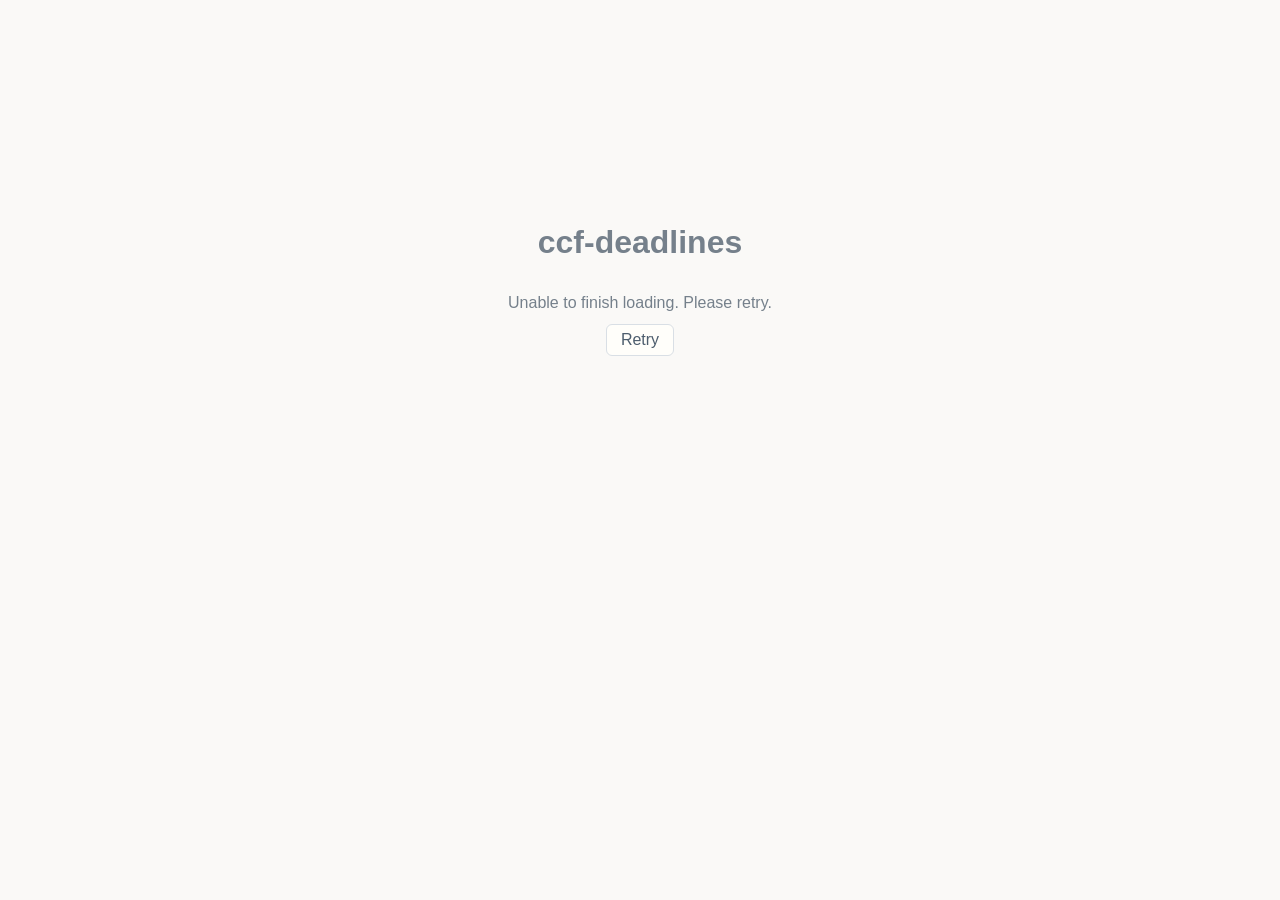
==== index.html @ d1b2e07a "ci: build and deploy the site with GitHub Pages Replaces the upstream flow that force-pushed dist/ t" ====
<!DOCTYPE html>
<html lang="en" dir="ltr" data-theme="light">

<head>
  <meta charset="UTF-8" />
  <meta name="viewport" content="width=device-width, initial-scale=1" />
  <meta name="referrer" content="strict-origin-when-cross-origin" />
  <meta http-equiv="Content-Security-Policy" content="base-uri 'self'; object-src 'none'; form-action 'self' https://github.com" />
  <meta name="description" content="Agenticly track computer science conference submission deadlines, dates, locations and rankings. Browse latest venues and past years in the CCFDDL Venue Directory." />
  <meta name="keywords" content="conference deadlines" />
  <link rel="canonical" href="https://ccfddl.com/" />
  <link rel="describedby" href="https://ccfddl.com/llms.txt" type="text/plain" />
  <script type="application/ld+json">{"@context":"https://schema.org","@type":"WebSite","name":"CCFDDL","alternateName":"ccf-deadlines","url":"https://ccfddl.com/"}</script>
  <meta http-equiv="X-UA-Compatible" content="IE=edge" />
  <title>CCFDDL | Agentic Conference Tracker</title>
  <meta name="google-adsense-account" content="ca-pub-2114972416819347" />
  <link rel="stylesheet" href="privacy-modal.css?v=1" />
  <script src="privacy-modal.js?v=3" defer></script>
  <!-- Keep the interactive tracker's loading and empty-result screens ad-free. -->
  <style>
    body { background: #faf9f7; font-family: Helvetica, Arial, sans-serif; }
    .initial-loading { display: flex; flex-direction: column; gap: 12px; min-height: 55vh; align-items: center; justify-content: center; padding: 24px; color: #75808b; font-size: 16px; text-align: center; }
    .initial-loading button { padding: 6px 14px; border: 1px solid #d9dfe5; border-radius: 6px; color: #4d5d6d; background: #fffefa; font: inherit; cursor: pointer; }
  </style>
  <script id="startup-recovery">
    (function () {
      var timer;
      var finished = false;
      var started = false;
      var failedBeforeReady = false;
      function stop() {
        finished = true;
        window.clearTimeout(timer);
        window.removeEventListener('error', onError, true);
        window.removeEventListener('unhandledrejection', recover);
        window.removeEventListener('InitialLoadingReady', start);
      }
      function recover() {
        if (finished) return;
        var loading = document.getElementById('initial-loading');
        if (!loading) {
          if (document.readyState === 'loading') failedBeforeReady = true;
          else stop();
          return;
        }
        loading.querySelector('span').textContent = 'Unable to finish loading. Please retry.';
        loading.querySelector('button').hidden = false;
        window.clearTimeout(timer);
      }
      function onError(event) {
        var source = event.filename || (event.target && event.target.src);
        if (source && new URL(source, window.location.href).origin !== window.location.origin) return;
        if (event.error || (event.target && event.target.tagName === 'SCRIPT')) recover();
      }
      function start() {
        if (finished || started) return;
        var loading = document.getElementById('initial-loading');
        if (!loading) return;
        started = true;
        loading.querySelector('button').addEventListener('click', function () {
          window.location.reload();
        });
        if (failedBeforeReady) recover();
        else timer = window.setTimeout(recover, 30000);
      }
      window.addEventListener('error', onError, true);
      window.addEventListener('unhandledrejection', recover);
      window.addEventListener('TrunkApplicationStarted', stop, { once: true });
      window.addEventListener('InitialLoadingReady', start, { once: true });
      document.addEventListener('DOMContentLoaded', start, { once: true });
    }());
  </script>
  <!-- Load analytics after the app's critical resources and first paint. -->
  <script>
    window.dataLayer = window.dataLayer || [];
    function gtag(){dataLayer.push(arguments);}
    window.addEventListener('load', function () {
      var loadAnalytics = function () {
        var script = document.createElement('script');
        script.async = true;
        script.src = 'https://www.googletagmanager.com/gtag/js?id=G-RY374M6FJ8';
        document.head.appendChild(script);
        gtag('js', new Date());
        gtag('config', 'G-RY374M6FJ8');
      };
      if ('requestIdleCallback' in window) {
        window.requestIdleCallback(loadAnalytics, { timeout: 3000 });
      } else {
        window.setTimeout(loadAnalytics, 1000);
      }
    }, { once: true });
  </script>

  <!-- Keep the initial loading screen visible while the full stylesheet downloads. -->
  <link data-trunk rel="css" href="public/styles.css" media="print" fetchpriority="high" onload="this.media='all'" />
  <link rel="preload" href="conference/initial.json" as="fetch" type="application/json" crossorigin="anonymous" fetchpriority="high" />

  <!-- Include favicon in dist output: see https://trunkrs.dev/assets/#icon -->
  <link data-trunk rel="icon" href="public/favicon.ico" />
  <link rel="icon" type="image/svg+xml" href="ccfddl-logo.svg" />
  <link data-trunk rel="copy-file" href="public/ccfddl-logo.svg" />

  <!-- include support for `wasm-bindgen --weak-refs` - see: https://rustwasm.github.io/docs/wasm-bindgen/reference/weak-references.html -->
  <link data-trunk rel="rust" data-wasm-opt="z" data-weak-refs />

  <link rel="alternate" type="application/rss+xml" title="CCF Conference Deadlines (RSS)" href="https://ccfddl.com/conference/deadlines/deadlines_en.xml" />

  <link data-trunk rel="copy-dir" href="public/conference">
  <link data-trunk rel="copy-file" href="public/mcp-support.html">
  <link data-trunk rel="copy-file" href="public/mcp-privacy.html">
  <link data-trunk rel="copy-file" href="public/mcp-terms.html">
  <link data-trunk rel="copy-file" href="public/ads.txt">
  <link data-trunk rel="copy-file" href="public/robots.txt">
  <link data-trunk rel="copy-file" href="public/llms.txt">
  <link data-trunk rel="copy-file" href="public/sitemap.xml">
  <link data-trunk rel="copy-file" href="public/site-ads.js">
  <link data-trunk rel="copy-file" href="public/site-pages.css">
  <link data-trunk rel="copy-file" href="public/privacy.html">
  <link data-trunk rel="copy-file" href="public/privacy-modal.css">
  <link data-trunk rel="copy-file" href="public/privacy-modal.js">
</head>


<body>
  <div id="initial-loading" class="initial-loading" role="status" aria-live="polite">
    <h1>ccf-deadlines</h1>
    <span data-nosnippet>Loading conference deadlines...</span>
    <button type="button" hidden>Retry</button>
  </div>
  <script>window.dispatchEvent(new Event('InitialLoadingReady'));</script>
</body>

</html>
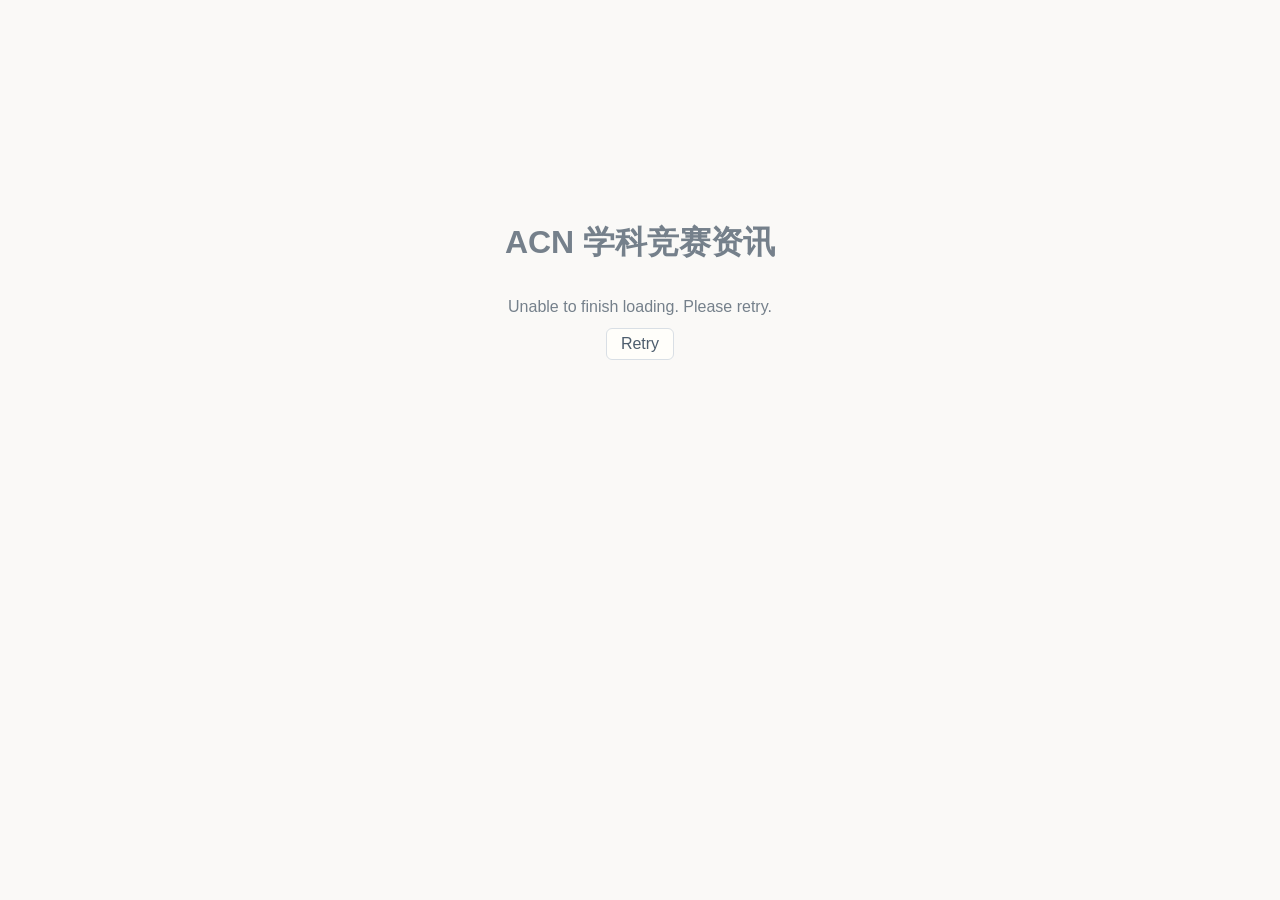
==== commit 8c34768a: "feat: 首页改为竞赛资讯列表 - 新增 competition.rs：竞赛数据模型、拉取、排序与倒计时纯函数 - 新增 competition_table.rs：搜索、分类筛选、收藏、倒计时、官网" ====
--- a/index.html
+++ b/index.html
@@ -6,14 +6,12 @@
   <meta name="viewport" content="width=device-width, initial-scale=1" />
   <meta name="referrer" content="strict-origin-when-cross-origin" />
   <meta http-equiv="Content-Security-Policy" content="base-uri 'self'; object-src 'none'; form-action 'self' https://github.com" />
-  <meta name="description" content="Agenticly track computer science conference submission deadlines, dates, locations and rankings. Browse latest venues and past years in the CCFDDL Venue Directory." />
-  <meta name="keywords" content="conference deadlines" />
-  <link rel="canonical" href="https://ccfddl.com/" />
-  <link rel="describedby" href="https://ccfddl.com/llms.txt" type="text/plain" />
-  <script type="application/ld+json">{"@context":"https://schema.org","@type":"WebSite","name":"CCFDDL","alternateName":"ccf-deadlines","url":"https://ccfddl.com/"}</script>
+  <meta name="description" content="ACN 学科竞赛资讯：大学生竞赛白名单 84 项，报名时间、官方入口与赛程信息一站式查询。" />
+  <meta name="keywords" content="大学生竞赛,竞赛白名单,报名时间,学科竞赛" />
+  <link rel="canonical" href="https://trocedge.github.io/ACN/" />
+  <script type="application/ld+json">{"@context":"https://schema.org","@type":"WebSite","name":"ACN 学科竞赛资讯","url":"https://trocedge.github.io/ACN/"}</script>
   <meta http-equiv="X-UA-Compatible" content="IE=edge" />
-  <title>CCFDDL | Agentic Conference Tracker</title>
-  <meta name="google-adsense-account" content="ca-pub-2114972416819347" />
+  <title>ACN 学科竞赛资讯</title>
   <link rel="stylesheet" href="privacy-modal.css?v=1" />
   <script src="privacy-modal.js?v=3" defer></script>
   <!-- Keep the interactive tracker's loading and empty-result screens ad-free. -->
@@ -70,30 +68,9 @@
       document.addEventListener('DOMContentLoaded', start, { once: true });
     }());
   </script>
-  <!-- Load analytics after the app's critical resources and first paint. -->
-  <script>
-    window.dataLayer = window.dataLayer || [];
-    function gtag(){dataLayer.push(arguments);}
-    window.addEventListener('load', function () {
-      var loadAnalytics = function () {
-        var script = document.createElement('script');
-        script.async = true;
-        script.src = 'https://www.googletagmanager.com/gtag/js?id=G-RY374M6FJ8';
-        document.head.appendChild(script);
-        gtag('js', new Date());
-        gtag('config', 'G-RY374M6FJ8');
-      };
-      if ('requestIdleCallback' in window) {
-        window.requestIdleCallback(loadAnalytics, { timeout: 3000 });
-      } else {
-        window.setTimeout(loadAnalytics, 1000);
-      }
-    }, { once: true });
-  </script>
-
   <!-- Keep the initial loading screen visible while the full stylesheet downloads. -->
   <link data-trunk rel="css" href="public/styles.css" media="print" fetchpriority="high" onload="this.media='all'" />
-  <link rel="preload" href="conference/initial.json" as="fetch" type="application/json" crossorigin="anonymous" fetchpriority="high" />
+  <link rel="preload" href="competition/whitelist.json" as="fetch" type="application/json" crossorigin="anonymous" fetchpriority="high" />
 
   <!-- Include favicon in dist output: see https://trunkrs.dev/assets/#icon -->
   <link data-trunk rel="icon" href="public/favicon.ico" />
@@ -103,13 +80,13 @@
   <!-- include support for `wasm-bindgen --weak-refs` - see: https://rustwasm.github.io/docs/wasm-bindgen/reference/weak-references.html -->
   <link data-trunk rel="rust" data-wasm-opt="z" data-weak-refs />
 
-  <link rel="alternate" type="application/rss+xml" title="CCF Conference Deadlines (RSS)" href="https://ccfddl.com/conference/deadlines/deadlines_en.xml" />
+  <link rel="alternate" type="application/rss+xml" title="CCF Conference Deadlines (RSS)" href="conference/deadlines/deadlines_en.xml" />
 
   <link data-trunk rel="copy-dir" href="public/conference">
+  <link data-trunk rel="copy-dir" href="public/competition">
   <link data-trunk rel="copy-file" href="public/mcp-support.html">
   <link data-trunk rel="copy-file" href="public/mcp-privacy.html">
   <link data-trunk rel="copy-file" href="public/mcp-terms.html">
-  <link data-trunk rel="copy-file" href="public/ads.txt">
   <link data-trunk rel="copy-file" href="public/robots.txt">
   <link data-trunk rel="copy-file" href="public/llms.txt">
   <link data-trunk rel="copy-file" href="public/sitemap.xml">
@@ -123,8 +100,8 @@
 
 <body>
   <div id="initial-loading" class="initial-loading" role="status" aria-live="polite">
-    <h1>ccf-deadlines</h1>
-    <span data-nosnippet>Loading conference deadlines...</span>
+    <h1>ACN 学科竞赛资讯</h1>
+    <span data-nosnippet>正在加载竞赛数据...</span>
     <button type="button" hidden>Retry</button>
   </div>
   <script>window.dispatchEvent(new Event('InitialLoadingReady'));</script>
--- a/public/styles.css
+++ b/public/styles.css
@@ -0,0 +1,4227 @@
+/* ==================== CSS 变量系统 ==================== */
+:root {
+  /* 主色 */
+  --color-primary: #409eff;
+  --color-primary-hover: #66b1ff;
+  --color-primary-active: #3a8ee6;
+
+  /* 背景色 */
+  --color-bg: #ffffff;
+  --color-bg-secondary: #f5f7fa;
+  --color-bg-tertiary: #ebeef5;
+
+  /* 文字色 */
+  --color-text-primary: #2c3e50;
+  --color-text-secondary: #666666;
+  --color-text-muted: #909399;
+  --color-text-placeholder: #c0c4cc;
+
+  /* 边框色 */
+  --color-border: #dcdfe6;
+  --color-border-light: #ebeef5;
+
+  /* 状态色 */
+  --color-success: #67c23a;
+  --color-warning: #e6a23c;
+  --color-danger: #f56c6c;
+  --color-info: #909399;
+
+  /* 阴影 */
+  --shadow-sm: 0 1px 2px rgba(0, 0, 0, 0.05);
+  --shadow-md: 0 2px 8px rgba(0, 0, 0, 0.1);
+  --shadow-lg: 0 4px 16px rgba(0, 0, 0, 0.15);
+
+  /* 圆角 */
+  --radius-sm: 4px;
+  --radius-md: 8px;
+  --radius-lg: 12px;
+
+  /* 过渡 */
+  --transition-fast: 150ms ease;
+  --transition-normal: 250ms ease;
+  --transition-slow: 400ms ease;
+
+  /* 字体大小 */
+  --font-size-xs: 12px;
+  --font-size-sm: 14px;
+  --font-size-base: 16px;
+  --font-size-lg: 18px;
+  --font-size-xl: 20px;
+  --font-size-2xl: 24px;
+  --font-size-3xl: 29px;
+}
+
+body {
+  background-color: #faf9f7;
+  font-family: "PingFang SC", "Microsoft YaHei", "Roboto", "Helvetica Neue", Helvetica, Arial, sans-serif;
+}
+
+.initial-loading {
+  display: flex;
+  flex-direction: column;
+  gap: 12px;
+  min-height: 55vh;
+  align-items: center;
+  justify-content: center;
+  padding: 24px;
+  color: #697583;
+  font-family: "Roboto Mono", "SF Mono", Monaco, monospace;
+  font-size: 14px;
+  text-align: center;
+}
+
+.initial-loading button,
+.conference-load-retry {
+  padding: 6px 14px;
+  border: 1px solid #d9dfe5;
+  border-radius: 6px;
+  color: #4d5d6d;
+  background: #fffefa;
+  font: inherit;
+  cursor: pointer;
+}
+
+.conference-load-retry {
+  margin-top: 12px;
+}
+
+.thaw-config-provider:not(.thaw-dialog) {
+  min-height: 100vh;
+  background-color: #faf9f7 !important;
+}
+
+a {
+  text-decoration: underline;
+  text-decoration-color: currentColor;
+}
+
+.home {
+  font-family: "Roboto Mono", "SF Mono", Monaco, monospace;
+  -webkit-font-smoothing: antialiased;
+  -moz-osx-font-smoothing: grayscale;
+  max-width: 1200px;
+  padding: 0 20px;
+  margin-left: auto;
+  margin-right: auto;
+}
+
+.conference-divider {
+  margin: 12px 0;
+  border: 0;
+  border-top: 1px solid #e8e3dc;
+}
+
+.tabular-date-types {
+  display: flex;
+  flex-wrap: wrap;
+  gap: 6px;
+  margin-bottom: 12px;
+}
+
+.tabular-date-types button {
+  padding: 5px 9px;
+  border: 1px solid transparent;
+  border-radius: 7px;
+  background: #f2efeb;
+  color: #655f58;
+  font: inherit;
+  font-size: 12px;
+  line-height: 18px;
+  cursor: pointer;
+}
+
+.tabular-date-types button:hover {
+  border-color: #ddd4ca;
+  background: #ebe6df;
+}
+
+.tabular-date-types button[aria-pressed="true"] {
+  border-color: #9fc4e3;
+  background: #edf5fb;
+  color: #356d9e;
+}
+
+.tabular-date-types button:focus-visible {
+  outline: 2px solid #356d9e;
+  outline-offset: 2px;
+}
+
+.tabular-table-wrap {
+  width: 100%;
+  overflow-x: auto;
+}
+
+.tabular-table {
+  width: 100%;
+  min-width: 760px;
+  border-collapse: collapse;
+  table-layout: fixed;
+  font-size: 13px;
+}
+
+.tabular-table thead th {
+  padding: 3px 6px;
+  background: #f2efeb;
+  color: #2c3e50;
+  font-size: 12px;
+  font-weight: 500;
+  text-align: left;
+}
+
+.tabular-table thead th:first-child {
+  width: 44px;
+}
+
+.tabular-table thead th:nth-child(2) {
+  width: 125px;
+}
+
+.tabular-table tbody th,
+.tabular-table tbody td {
+  padding: 2px 6px;
+  vertical-align: top;
+}
+
+.tabular-table tr.tabular-month-start:not(:first-child) > * {
+  border-top: 1px solid #e6e0d8;
+}
+
+.tabular-table tr.tabular-odd {
+  background: #fffefa;
+}
+
+.tabular-table tr.tabular-even {
+  background: #f5f2ee;
+}
+
+.tabular-month,
+.tabular-venue {
+  color: #2c3e50;
+  font-weight: 500;
+}
+
+.tabular-month {
+  font-weight: 700;
+  text-align: left;
+  white-space: nowrap;
+}
+
+.tabular-date {
+  display: block;
+  margin-bottom: 1px;
+  color: #409eff;
+  font-size: 11px;
+  line-height: 1.15;
+  text-decoration: none;
+}
+
+.tabular-date:hover {
+  color: #d9554f;
+}
+
+.tabular-date > span {
+  text-decoration: underline;
+  text-underline-offset: 2px;
+  white-space: nowrap;
+}
+
+.tabular-date small {
+  display: block;
+  overflow: hidden;
+  color: #666;
+  font-size: 11px;
+  text-overflow: ellipsis;
+  white-space: nowrap;
+}
+
+.tabular-date-plain,
+.tabular-date-plain:hover,
+.tabular-empty {
+  color: #2c3e50;
+}
+
+.tabular-date-plain > span {
+  text-decoration: none;
+}
+
+.tabular-status {
+  padding: 20px;
+  color: #666;
+  text-align: center;
+}
+
+.tabular-status button {
+  margin-left: 8px;
+}
+
+.header-main {
+  position: relative;
+  display: flex;
+  align-items: center;
+  flex-wrap: wrap;
+  gap: 7px;
+  min-height: 36px;
+  padding-right: 250px;
+  font-size: 16px;
+}
+
+.header-x-link:focus-visible {
+  outline: 2px solid currentColor;
+  outline-offset: 2px;
+}
+
+.header-github {
+  display: flex;
+  align-items: center;
+  gap: 6px;
+}
+
+.header-auth {
+  position: absolute;
+  top: 4px;
+  right: 0;
+  display: flex;
+  align-items: center;
+  gap: 6px;
+}
+
+.github-login-button,
+.github-auth-retry {
+  display: inline-flex;
+  align-items: center;
+  justify-content: center;
+  height: 28px;
+  box-sizing: border-box;
+  border: 1px solid #d9d3cb;
+  border-radius: 8px;
+  background: #fff;
+  color: #3f4751;
+  font-family: inherit;
+  font-size: 12px;
+  line-height: 1;
+  text-decoration: none;
+  white-space: nowrap;
+}
+
+.github-login-button {
+  gap: 6px;
+  padding: 0 10px;
+  cursor: pointer;
+}
+
+.github-login-label-mobile {
+  display: none;
+}
+
+.github-auth-retry {
+  padding: 0 10px;
+  color: #75808b;
+  cursor: pointer;
+}
+
+.github-login-button--checking {
+  cursor: wait;
+}
+
+.github-login-button svg {
+  width: 16px;
+  height: 16px;
+}
+
+.github-login-button:hover,
+.github-auth-retry:hover {
+  border-color: #bfc8d1;
+  background: #f7f9fb;
+  color: #29394b;
+  text-decoration: none;
+}
+
+.github-account-menu {
+  position: relative;
+  font-size: 12px;
+}
+
+.github-account-trigger {
+  display: flex;
+  align-items: center;
+  gap: 8px;
+  height: 32px;
+  padding: 3px 10px 3px 4px;
+  box-sizing: border-box;
+  border: 1px solid #d9d3cb;
+  border-radius: 9px;
+  background: #fff;
+  color: #3f4751;
+  cursor: pointer;
+  list-style: none;
+}
+
+.github-account-trigger::-webkit-details-marker {
+  display: none;
+}
+
+.github-account-trigger img {
+  width: 24px;
+  height: 24px;
+  border-radius: 50%;
+}
+
+.github-account-name {
+  max-width: 145px;
+  overflow: hidden;
+  text-overflow: ellipsis;
+  white-space: nowrap;
+}
+
+.github-account-chevron {
+  width: 6px;
+  height: 6px;
+  border-right: 1.5px solid currentColor;
+  border-bottom: 1.5px solid currentColor;
+  transform: rotate(45deg) translateY(-2px);
+}
+
+.github-account-menu[open] .github-account-chevron {
+  transform: rotate(225deg) translateY(-2px);
+}
+
+.github-account-options {
+  position: absolute;
+  z-index: 100;
+  top: calc(100% + 6px);
+  right: 0;
+  display: grid;
+  width: max-content;
+  min-width: 132px;
+  max-width: calc(100vw - 24px);
+  padding: 4px;
+  border: 1px solid #d9d3cb;
+  border-radius: 9px;
+  background: #fff;
+  box-shadow: 0 8px 22px rgba(44, 62, 80, 0.13);
+}
+
+.github-account-options button {
+  display: flex;
+  align-items: center;
+  gap: 8px;
+  padding: 8px 10px;
+  border: 0;
+  border-radius: 6px;
+  background: transparent;
+  color: #3f4751;
+  font: inherit;
+  font-size: 14px;
+  font-weight: 600;
+  text-align: left;
+  white-space: nowrap;
+  cursor: pointer;
+}
+
+.github-account-options button svg {
+  flex: 0 0 16px;
+  width: 16px;
+  height: 16px;
+}
+
+.github-account-options button:hover,
+.github-account-options button:focus-visible {
+  background: #f5f7fa;
+}
+
+.conference-detail-dialog.batch-subscription-dialog {
+  width: min(720px, 94vw);
+  max-width: 720px;
+  height: auto;
+  max-height: 88vh;
+  max-height: 88dvh;
+}
+
+.batch-subscription-dialog .thaw-dialog-content {
+  overflow-y: auto;
+}
+
+.conference-detail-dialog.email-reminder-dialog {
+  width: min(520px, 94vw);
+  max-width: 520px;
+  height: auto;
+  max-height: 88dvh;
+}
+
+.email-reminder-dialog .thaw-dialog-content {
+  overflow-y: auto;
+}
+
+.email-reminder-intro,
+.email-reminder-message {
+  color: #66717c;
+  font-size: 12px;
+  line-height: 1.6;
+}
+
+.email-reminder-settings {
+  display: grid;
+  gap: 12px;
+}
+
+.email-reminder-field {
+  display: grid;
+  min-width: 0;
+  gap: 5px;
+  color: #586573;
+  font-size: 12px;
+}
+
+.email-reminder-settings .email-reminder-dropdown-trigger {
+  box-sizing: border-box;
+  min-width: 0;
+  width: 100%;
+  justify-content: space-between;
+  padding: 7px 12px 7px 9px;
+  border: 1px solid #dcd6cf;
+  border-radius: 6px;
+  background: #fffefa;
+  color: var(--color-text-primary);
+  font: inherit;
+  font-size: var(--font-size-sm);
+  line-height: 1.4;
+}
+
+.email-reminder-dropdown-trigger .toolbar-timezone-label {
+  max-width: none;
+}
+
+.email-reminder-dropdown-trigger .toolbar-timezone-arrow {
+  flex: 0 0 auto;
+}
+
+.toolbar-timezone-menu.email-reminder-dropdown-menu {
+  position: fixed;
+  z-index: 2001;
+  box-sizing: border-box;
+  min-width: 0;
+  max-width: calc(100vw - 24px);
+  font-family: "Roboto Mono", "SF Mono", Monaco, monospace;
+  font-size: var(--font-size-sm);
+  line-height: 1.4;
+}
+
+.email-reminder-dropdown-menu .toolbar-timezone-option {
+  box-sizing: border-box;
+  overflow: hidden;
+  text-overflow: ellipsis;
+}
+
+.email-reminder-dropdown-menu .toolbar-timezone-option[data-active="true"] {
+  background: #f5f2ee;
+}
+
+.email-reminder-actions {
+  display: flex;
+  flex-wrap: wrap;
+  gap: 8px;
+}
+
+.email-reminder-actions button,
+.email-reminder-enable {
+  padding: 7px 11px;
+  border: 1px solid #d8d2ca;
+  border-radius: 6px;
+  background: #f5f2ee;
+  color: #304458;
+  cursor: pointer;
+  font: inherit;
+  font-size: 12px;
+}
+
+.email-reminder-actions button:disabled {
+  cursor: default;
+  opacity: 0.55;
+}
+
+.email-reminder-daily-control {
+  min-height: 28px;
+  border-bottom: 0;
+  font-size: var(--font-size-sm);
+  line-height: 20px;
+}
+
+.email-reminder-daily-control .thaw-switch__label {
+  color: var(--color-text-secondary);
+  cursor: default;
+  font-size: var(--font-size-sm);
+  font-weight: 400;
+  pointer-events: none;
+}
+
+.email-reminder-daily-control--busy .thaw-switch {
+  pointer-events: none;
+  opacity: 0.55;
+}
+
+.batch-subscription-title svg {
+  flex: 0 0 auto;
+  color: #6f9fca;
+  font-size: 24px;
+}
+
+.batch-subscription-intro,
+.batch-subscription-empty {
+  margin: 0 0 12px;
+  color: #6d7883;
+  font-size: 12px;
+  line-height: 1.5;
+}
+
+.batch-subscription-toolbar,
+.batch-subscription-submit {
+  display: flex;
+  align-items: center;
+  gap: 12px;
+  margin: 12px 0;
+}
+
+.batch-subscription-toolbar {
+  min-width: 0;
+}
+
+.batch-subscription-count {
+  flex: 0 0 auto;
+  color: #8a949e;
+  font-size: 10px;
+  white-space: nowrap;
+}
+
+.batch-subscription-clear {
+  flex: 0 0 auto;
+  padding: 0;
+  border: 0;
+  background: transparent;
+  color: #6d7883;
+  cursor: pointer;
+  font: inherit;
+  font-size: 10px;
+}
+
+.batch-subscription-clear:hover {
+  color: #294a67;
+}
+
+.batch-subscription-submit {
+  flex-wrap: wrap;
+  padding-top: 12px;
+  border-top: 1px solid #e6e0d9;
+}
+
+.batch-subscription-submit button,
+.batch-subscription-submit a {
+  padding: 7px 12px;
+  border: 1px solid #d9d3cb;
+  border-radius: 7px;
+  background: #fff;
+  color: #3f4751;
+  font: inherit;
+  font-size: 13px;
+  text-decoration: none;
+  cursor: pointer;
+}
+
+.batch-subscription-submit a {
+  border-color: #409eff;
+  background: #409eff;
+  color: #fff;
+}
+
+.batch-subscription-submit .conference-detail-calendar-link {
+  border-color: transparent;
+  background: #f3f0ec;
+  color: #586573;
+}
+
+.batch-subscription-login {
+  border: 1px solid #7fa9cf;
+  border-radius: 7px;
+  background: #eaf4fc;
+  color: #294a67;
+  cursor: pointer;
+  font: inherit;
+  font-size: 12px;
+  padding: 7px 12px;
+}
+
+.batch-subscription-help {
+  color: #66717c;
+  font-size: 13px;
+  line-height: 1.5;
+}
+
+.batch-subscription-url {
+  box-sizing: border-box;
+  width: 100%;
+  padding: 7px 10px;
+  border: 1px solid #d9d3cb;
+  border-radius: 7px;
+  background: #faf9f7;
+  color: #586573;
+  font: inherit;
+  font-size: 12px;
+}
+
+.batch-subscription-list {
+  display: flex;
+  flex: 1 1 auto;
+  align-items: center;
+  gap: 6px;
+  min-width: 0;
+  padding-bottom: 2px;
+  overflow-x: auto;
+  scrollbar-width: thin;
+}
+
+.batch-subscription-warning {
+  color: #b45309;
+  font-size: 13px;
+}
+
+.github-star-link,
+.header-x-link {
+  display: inline-flex;
+  align-items: center;
+  gap: 6px;
+  height: 28px;
+  box-sizing: border-box;
+  padding: 0 9px;
+  border: 1px solid #d9d3cb;
+  border-radius: 8px;
+  background: #fff;
+  box-shadow: 0 1px 2px rgba(63, 55, 47, 0.05);
+  color: #3f4751;
+  font-size: 13px;
+  font-weight: 600;
+  line-height: 1;
+  text-decoration: none;
+  white-space: nowrap;
+  transition: border-color 0.15s ease, background-color 0.15s ease, color 0.15s ease;
+}
+
+.github-star-link:hover,
+.header-x-link:hover {
+  border-color: #bfc8d1;
+  background: #f7f9fb;
+  color: #29394b;
+  text-decoration: none;
+}
+
+.github-star-link svg,
+.header-x-link svg {
+  width: 16px;
+  height: 16px;
+}
+
+.github-star-count {
+  margin-left: 1px;
+  padding-left: 7px;
+  border-left: 1px solid #e3ded8;
+  color: #4d5966;
+  font-variant-numeric: tabular-nums;
+  font-weight: 600;
+}
+
+.header-latest {
+  color: #fd3c95;
+  font-size: 16px;
+  font-weight: bold;
+}
+
+
+.title {
+  display: inline-flex;
+  align-items: baseline;
+  flex: 0 0 auto;
+  line-height: 1;
+  font-size: var(--font-size-3xl);
+  font-style: normal;
+  color: var(--color-text-primary);
+  text-decoration: none;
+  border-bottom: 2px solid currentColor;
+  white-space: nowrap;
+}
+
+.title-accent {
+  color: #d9554f;
+  font-style: italic;
+}
+
+.subtitle {
+  margin-top: 3px;
+    color: var(--color-text-secondary);
+    display: inline-block;
+  line-height: 1.25;
+}
+
+/* --------------------- Footer --------------------------- */
+@media (min-width: 769px) {
+    .footer {
+        min-height: 20px;
+        padding-top: 8px;
+        color: var(--color-text-secondary);
+        display: flex;
+        justify-content: space-between;
+        align-items: center;
+    }
+
+    .footer-text {
+        flex: 1;
+    }
+
+    .footer-pagination {
+        margin-right: 10px;
+    }
+}
+
+/* 移动端样式 */
+@media (max-width: 768px) {
+    .footer {
+        min-height: 20px;
+        padding-top: 8px;
+        color: var(--color-text-secondary);
+        display: flex;
+        flex-direction: column;
+    }
+
+    .footer-pagination {
+        order: 1;
+        margin-bottom: 15px;
+        display: flex;
+        justify-content: flex-end;
+    }
+
+    .footer-text {
+        order: 2;
+        text-align: center;
+        font-size: var(--font-size-sm);
+    }
+}
+
+.footer-text {
+  display: flex;
+  flex-wrap: wrap;
+  align-items: center;
+  gap: 14px;
+  min-width: 0;
+}
+
+.site-footer-links {
+  display: flex;
+  flex-wrap: wrap;
+  gap: 4px 12px;
+  font-size: 12px;
+  line-height: 1.5;
+}
+
+.site-footer-links a {
+  color: inherit;
+  text-underline-offset: 2px;
+}
+
+.toolbar-base-time {
+  position: relative;
+  display: inline-flex;
+  align-items: center;
+  font-size: var(--font-size-sm);
+  white-space: nowrap;
+}
+
+.toolbar-base-time-trigger {
+  display: inline-flex;
+  align-items: center;
+  padding: 0;
+  border: 0;
+  color: inherit;
+  font: inherit;
+  background: transparent;
+  white-space: nowrap;
+  cursor: pointer;
+}
+
+.toolbar-base-time-value {
+  color: var(--color-text-secondary);
+  font-variant-numeric: tabular-nums;
+  font-weight: 500;
+}
+
+.toolbar-base-time input {
+  position: absolute;
+  width: 1px;
+  height: 1px;
+  padding: 0;
+  border: 0;
+  opacity: 0;
+  pointer-events: none;
+}
+
+.toolbar-base-time:hover .toolbar-base-time-value,
+.toolbar-base-time.is-custom .toolbar-base-time-value {
+  color: var(--color-text-primary);
+  font-weight: 600;
+}
+
+.footer-credit {
+  min-width: 0;
+}
+
+@media (max-width: 768px) {
+  .footer-text {
+    flex-direction: column;
+    gap: 6px;
+  }
+
+}
+
+.el-row {
+    align-items: center;
+  padding-top: 7px;
+    font-size: var(--font-size-base);
+}
+
+.el-switch {
+    display: flex;
+    align-items: center;
+  min-height: 56px;
+  margin-left: 0;
+  border-bottom: 1px solid #e8e3dc;
+    font-size: var(--font-size-sm);
+    font-weight: 500;
+}
+
+.language-switches {
+  display: flex;
+  align-items: center;
+  gap: 30px;
+  height: 28px;
+  margin: 8px 0 12px;
+}
+
+.language-switches .el-switch {
+    display: inline-flex;
+    align-items: center;
+    gap: 7px;
+  height: 28px;
+  min-height: 28px;
+    margin: 0;
+  border-bottom: 0;
+    line-height: 20px;
+}
+
+.past-switch,
+.submission-only-switch {
+  cursor: pointer;
+}
+
+.past-label {
+  color: var(--color-text-secondary);
+  font-size: var(--font-size-sm);
+}
+
+.el-switch .is_active {
+  color: var(--color-primary);
+}
+
+.thaw-switch__input:enabled:not(:checked) ~ .thaw-switch__indicator {
+  color: white;
+  background-color: var(--color-border);
+  border-color: white;
+}
+.thaw-switch__input:enabled:checked ~ .thaw-switch__indicator {
+  background-color: var(--color-primary);
+}
+
+.thaw-switch__input:enabled:checked:hover ~ .thaw-switch__indicator {
+  background-color: var(--color-primary-hover);
+}
+
+.thaw-switch__input:enabled:checked ~ .thaw-switch__indicator {
+  background-color: var(--color-primary);
+}
+
+.checkbox-item {
+  margin: 0;
+  font-size: var(--font-size-sm);
+  font-weight: 500;
+}
+
+.category-filter-grid {
+  display: flex;
+  flex-wrap: wrap;
+  align-items: center;
+  gap: 10px;
+  margin-top: 12px;
+  padding-top: 12px;
+  padding-bottom: 2px;
+  border-top: 1px solid #e8e3dc;
+}
+
+.category-filter-grid .checkbox-item label {
+  display: block;
+  cursor: pointer;
+}
+
+.category-filter-grid .thaw-checkbox,
+.category-filter-grid .directory-category-link {
+  display: block;
+  min-height: 22px;
+  box-sizing: border-box;
+  padding: 2px 9px;
+  border: 1px solid transparent;
+  border-radius: 7px;
+  background: #f2efeb;
+  color: #655f58;
+  line-height: 16px;
+  transition: none;
+}
+
+.category-filter-grid .thaw-checkbox:hover,
+.category-filter-grid .directory-category-link:hover {
+  border-color: #ddd4ca;
+  background: #ebe6df;
+}
+
+.category-filter-grid .filter-selected .thaw-checkbox,
+.category-filter-grid .directory-category-link[aria-current="page"] {
+  border-color: #9fc4e3;
+  background: #edf5fb;
+  color: #356d9e;
+}
+
+.category-filter-grid .thaw-checkbox:focus-within {
+  outline: none;
+}
+
+.clear-filter {
+  align-self: center;
+  margin-left: 1px;
+  padding: 1px 2px;
+  border: 0;
+  background: transparent;
+  color: var(--color-text-secondary);
+  cursor: pointer;
+  font: inherit;
+  font-size: var(--font-size-xs);
+}
+
+.clear-filter:hover {
+  color: var(--color-primary);
+}
+
+.category-filter-grid .thaw-checkbox__input,
+.category-filter-grid .thaw-checkbox__indicator {
+  display: none;
+}
+
+.category-filter-grid .thaw-checkbox__label {
+  height: 16px;
+  padding: 0;
+  line-height: 16px;
+}
+
+.conference-controls .toolbar-search > .thaw-input {
+  border: 1px solid var(--color-text-placeholder) !important;
+}
+
+.conference-controls .toolbar-search .thaw-input__input {
+  border: 0;
+  border-radius: 0;
+  outline: 0;
+  box-shadow: none;
+}
+
+* input::placeholder {
+  color: var(--color-text-placeholder) !important;
+}
+
+.thaw-checkbox--checked {
+  --thaw-checkbox__indicator--background-color: var(--color-primary);
+}
+
+.thaw-pagination-item, .thaw-button.thaw-pagination-item {
+    max-height: 20px;
+    max-width: 20px;
+}
+
+.thaw-button--primary {
+  background-color: var(--color-primary);
+}
+
+.thaw-button--primary:hover {
+  background-color: var(--color-primary-hover);
+}
+
+.zonedivider{
+  margin-top: 8px;
+  border-bottom: 1px solid var(--color-border-light);
+}
+
+.thaw-table-cell-layout {
+  display: block;
+  padding: 12px 0px;
+  transition: background-color var(--transition-fast);
+}
+
+.thaw-table-cell-layout .conf-fin {
+  opacity: 0.4;
+}
+
+.conf-title {
+  font-size: var(--font-size-xl);
+  font-weight: 400;
+  color: var(--color-text-primary);
+}
+
+.countdown-display {
+  font-size: var(--font-size-xl);
+  font-weight: 400;
+  color: var(--color-text-primary);
+}
+
+.countdown-value {
+  display: inline-flex;
+  align-items: center;
+  font-family: 'Roboto Mono', 'SF Mono', Monaco, monospace;
+  letter-spacing: 0.5px;
+}
+
+.tag-container {
+  margin-top: 3px;
+}
+
+.tag-container .plain-tag.thaw-tag {
+  background-color: #f8f6f3;
+  border-color: transparent;
+  border-radius: 6px;
+  border-width: 1px;
+  border-style: solid;
+  height: 20px;
+  line-height: 18px;
+  padding: 0 7px;
+  font-size: var(--font-size-xs);
+  color: #655f58;
+}
+
+.thaw-tag__primary-text {
+  font-size: var(--font-size-xs);
+  color: inherit;
+  padding: 0;
+}
+
+.conference-card-category {
+  display: inline-block;
+  margin-top: 2px;
+  box-sizing: border-box;
+  height: 20px;
+  padding: 2px 7px;
+  border-radius: 6px;
+  background: #f8f6f3;
+  color: #655f58;
+  font-size: 11px;
+  line-height: 14px;
+}
+
+.conference-card-category.category-highlight {
+  background: #e9f2fa;
+  border: 1px solid #b8d2e8;
+  color: #356d9e;
+}
+
+.thaw-input__input {
+  width: 125px;
+}
+
+.toolbar {
+  display: flex;
+  align-items: flex-start;
+  justify-content: space-between;
+  flex-wrap: wrap;
+  gap: 8px;
+  padding-top: 15px;
+  color: #666;
+}
+
+.toolbar-main {
+  display: flex;
+  flex: 1 1 420px;
+  min-width: 0;
+  align-items: center;
+  align-content: flex-start;
+  flex-wrap: wrap;
+  gap: 8px;
+}
+
+.toolbar-timezone {
+  display: inline-flex;
+  align-items: center;
+  min-width: 0;
+  max-width: 100%;
+  white-space: nowrap;
+  gap: 0;
+  font-size: var(--font-size-sm);
+  line-height: 1.4;
+}
+
+.toolbar-timezone-picker {
+  position: relative;
+  display: inline-flex;
+  align-items: center;
+  min-width: 0;
+}
+
+.toolbar-timezone > span:last-child {
+  margin-left: 3px;
+}
+
+.toolbar-timezone-trigger {
+  display: inline-flex;
+  align-items: center;
+  gap: 3px;
+  width: auto;
+  min-width: 0;
+  padding: 0;
+  border: 0;
+  background: transparent;
+  color: inherit;
+  font: inherit;
+  line-height: inherit;
+  cursor: pointer;
+}
+
+.toolbar-timezone-label {
+  max-width: 20ch;
+  overflow: hidden;
+  text-overflow: ellipsis;
+  white-space: nowrap;
+}
+
+.toolbar-timezone-trigger:focus-visible {
+  outline: 1px dotted #8b96a3;
+  outline-offset: 2px;
+}
+
+.toolbar-timezone-arrow {
+  position: relative;
+  top: -1px;
+  color: inherit;
+  font-size: 12px;
+  line-height: 1;
+}
+
+.toolbar-timezone-backdrop {
+  position: fixed;
+  inset: 0;
+  z-index: 30;
+}
+
+.toolbar-timezone-menu {
+  position: absolute;
+  top: calc(100% + 5px);
+  left: 0;
+  z-index: 31;
+  width: max-content;
+  min-width: 180px;
+  max-height: 220px;
+  padding: 4px;
+  overflow-y: auto;
+  overscroll-behavior: contain;
+  border: 1px solid #ded8d1;
+  border-radius: 7px;
+  background: #fffefa;
+  box-shadow: 0 8px 24px rgba(45, 38, 31, 0.14);
+}
+
+.toolbar-timezone-option {
+  display: block;
+  width: 100%;
+  padding: 6px 8px;
+  border: 0;
+  border-radius: 4px;
+  background: transparent;
+  color: var(--color-text-primary);
+  font: inherit;
+  line-height: 1.2;
+  text-align: left;
+  white-space: nowrap;
+  cursor: pointer;
+}
+
+.toolbar-timezone-option:hover,
+.toolbar-timezone-option:focus-visible {
+  background: #f5f2ee;
+  outline: none;
+}
+
+.toolbar-timezone-option[aria-selected="true"] {
+  font-weight: 600;
+}
+
+.toolbar-search {
+  flex: 0 1 160px;
+  min-width: 0;
+  max-width: 160px;
+  margin-left: 8px;
+}
+
+.toolbar-search .thaw-input,
+.toolbar-search .thaw-input__input {
+  width: 100%;
+  box-sizing: border-box;
+}
+
+.star-sort-toggle {
+  white-space: nowrap;
+}
+
+.toolbar-actions {
+  position: relative;
+  display: flex;
+  align-items: center;
+  justify-content: flex-end;
+  flex-wrap: wrap;
+  gap: 6px;
+  margin-left: auto;
+}
+
+@media (min-width: 601px) {
+  .toolbar-main {
+    flex-wrap: nowrap;
+    gap: 6px;
+  }
+}
+
+.star-sort-control.is-active .star-sort-toggle {
+  background: #fff4dc;
+  color: #b86f00;
+}
+
+.star-sort-control.is-active .star-sort-toggle:hover {
+  background: #ffedc4;
+  color: #9c5e00;
+}
+
+.thaw-table-cell-layout:hover {
+  background-color: var(--color-bg-secondary);
+}
+
+.conference-list {
+  position: relative;
+  margin-top: 12px;
+  padding-top: 12px;
+  border-top: 1px solid #e8e3dc;
+  background: transparent;
+}
+
+.conference-list-hint {
+  position: absolute;
+  top: -8px;
+  left: 50%;
+  z-index: 1;
+  margin: 0;
+  padding: 0 6px;
+  transform: translateX(-50%);
+  background: #faf9f7;
+  color: var(--color-text-muted);
+  font-size: 10px;
+  line-height: 16px;
+  text-align: center;
+  white-space: nowrap;
+}
+
+.conference-list table,
+.conference-list tbody {
+  display: block;
+  width: 100%;
+  background: transparent !important;
+}
+
+.conference-list .no-data-row,
+.conference-list .no-data-row td {
+  display: block;
+  width: 100%;
+  min-height: 0;
+  border: 0 !important;
+  border-radius: 0 !important;
+  background: transparent !important;
+  box-shadow: none !important;
+  cursor: default;
+}
+
+.conference-list .no-data-row {
+  grid-column: 1 / -1;
+}
+
+.conference-list .no-data-message {
+  display: flex;
+  flex-direction: column;
+  min-height: 80px;
+  align-items: center;
+  justify-content: center;
+  padding: 0;
+  color: var(--color-text-muted);
+  text-align: center;
+  font-size: var(--font-size-sm);
+}
+
+.conference-list tbody {
+  display: grid;
+  grid-template-columns: repeat(4, minmax(0, 1fr));
+  align-items: stretch;
+  gap: 18px;
+}
+
+.conference-list tr {
+  display: block;
+  height: auto !important;
+  min-height: 0;
+  align-self: stretch;
+  box-sizing: border-box;
+  overflow: hidden;
+  background: #fffefa;
+  border: 1px solid #e6e0d8;
+  border-radius: 10px;
+  box-shadow: 0 1px 2px rgba(80, 67, 51, 0.04);
+  cursor: pointer;
+  transition: none;
+}
+
+.conference-list tr:hover {
+  border-color: #e6e0d8 !important;
+  background: #fffefa !important;
+  box-shadow: 0 1px 2px rgba(80, 67, 51, 0.04) !important;
+  transform: none;
+}
+
+.conference-list tr:hover td,
+.conference-list tr:hover .thaw-table-cell-layout {
+  background: #fffefa !important;
+}
+
+.conference-list tr:focus,
+.conference-list tr:focus-within,
+.conference-list tr:active {
+  outline: none;
+  border-color: #e6e0d8;
+  box-shadow: 0 1px 2px rgba(80, 67, 51, 0.04);
+  transform: none;
+}
+
+.conference-list td {
+  display: block;
+  height: auto;
+  min-width: 0;
+  border: 0;
+  background: #fffefa;
+  text-align: left;
+  vertical-align: top;
+}
+
+.conference-list td + td {
+  border-top: 1px solid var(--color-border-light);
+  background: #fffefa;
+}
+
+.conference-list .thaw-table-cell-layout {
+  height: auto !important;
+  min-height: 0;
+  box-sizing: border-box;
+  padding: 18px 22px;
+  text-align: left;
+}
+
+.conference-list .thaw-table-cell-layout:hover {
+  background: transparent;
+}
+
+.conference-list .conf-title {
+  font-family: inherit;
+  font-size: 18px;
+  font-weight: 500;
+  line-height: 1.25;
+}
+
+.conference-card-heading {
+  display: flex;
+  align-items: flex-start;
+  justify-content: space-between;
+  gap: 4px;
+}
+
+.conference-card-heading > .conference-like-toggle {
+  order: 2;
+}
+
+.conference-card-heading .conf-title {
+  order: 1;
+  min-width: 0;
+  overflow: hidden;
+  text-overflow: ellipsis;
+  white-space: nowrap;
+}
+
+.conference-list:not(.conference-list--rows) .conference-card-heading .conf-title {
+  flex: 0 1 auto;
+  max-width: calc(100% - 76px);
+}
+
+.conference-card-heading .conference-card-website {
+  order: 3;
+  margin-left: auto;
+}
+
+.conference-like-toggle {
+  display: inline-flex;
+  flex: 0 0 auto;
+  align-items: center;
+  justify-content: center;
+  gap: 3px;
+  min-width: 22px;
+  height: 22px;
+  padding: 0;
+  border: 0;
+  background: transparent;
+  color: #909399;
+  font-size: 18px;
+  cursor: pointer;
+  transition: color 0.15s ease, transform 0.15s ease;
+}
+
+.conference-like-toggle:hover {
+  color: #e6a23c;
+  transform: scale(1.06);
+}
+
+.conference-like-toggle.is-liked {
+  color: #fbc804;
+}
+
+.conference-like-count {
+  color: #59636f;
+  font-size: 11px;
+  font-variant-numeric: tabular-nums;
+  font-weight: 600;
+  line-height: 1;
+}
+
+.conference-like-toggle:disabled {
+  cursor: wait;
+  opacity: 0.55;
+}
+
+.conference-card-website {
+  display: inline-flex;
+  flex: 0 0 auto;
+  align-items: center;
+  justify-content: center;
+  align-self: flex-start;
+  width: 24px;
+  height: 24px;
+  padding-top: 0;
+  color: #7890a5;
+  font-size: 16px;
+  text-decoration: none;
+  white-space: nowrap;
+}
+
+.conference-card-website:hover {
+  color: #7890a5;
+  text-decoration: none;
+}
+
+.conference-list tr {
+  display: flex;
+  flex-direction: column;
+  position: relative;
+}
+
+.conference-list tr > td,
+.conference-list tr .thaw-table-cell-layout,
+.conference-list tr .thaw-table-cell-layout__content,
+.conference-list tr .thaw-table-cell-layout__main,
+.conference-list tr .thaw-table-cell-layout__main > div,
+.conference-list tr .conf-fin,
+.conference-list tr .conference-card-heading {
+  display: contents;
+}
+
+.conference-list td + td {
+  border-top: 0;
+}
+
+.conference-list .conference-card-heading .conf-title {
+  order: 1;
+  margin: 22px 0 0 22px;
+}
+
+.conference-list .conference-card-heading > .conference-like-toggle {
+  order: 2;
+  margin-top: 22px;
+}
+
+.conference-list .conference-card-website {
+  order: 3;
+  margin: 25px 22px 0 auto;
+}
+
+.conference-list tr .conference-card-heading {
+  position: static;
+  display: flex;
+  align-items: flex-start;
+  justify-content: flex-start;
+  gap: 8px;
+  order: 1;
+  margin: 22px 22px 0;
+}
+
+.conference-list tr .conference-card-heading .conf-title {
+  flex: 0 1 auto;
+  order: 1;
+  min-width: 0;
+  margin: 0;
+}
+
+.conference-list tr .conference-card-heading > .conference-like-toggle {
+  flex: 0 0 auto;
+  order: 2;
+  margin: 1px 0 0;
+}
+
+.conference-list tr .conference-card-heading .conference-card-website {
+  position: absolute;
+  top: 14px;
+  right: 18px;
+  order: 3;
+  margin: 0;
+}
+
+.conference-list td:nth-child(2) .countdown-container {
+  order: 2;
+  margin: 0;
+}
+
+.conference-list .conference-card-deadline {
+  flex: 1 1 auto;
+  min-width: 0;
+  order: 1;
+  margin: 0;
+  padding: 0;
+  border: 0;
+  font-size: 16px !important;
+  line-height: 1.45;
+}
+
+.conference-list .conference-card-deadline span {
+  display: flex;
+  flex-direction: column;
+  gap: 3px;
+}
+
+.conference-list .conference-card-deadline small {
+  color: var(--color-text-primary);
+  font-size: 14px;
+  font-weight: 500;
+  white-space: nowrap;
+}
+
+.conference-list .conference-card-deadline b {
+  color: var(--color-text-secondary);
+  font-size: 12px;
+  font-weight: 500;
+  white-space: nowrap;
+}
+
+.conference-list .conference-card-deadline a {
+  color: var(--color-text-secondary) !important;
+  font-size: 12px;
+  text-decoration: none !important;
+  border-bottom: 0 !important;
+}
+
+.conference-list .conference-card-deadline-row .countdown-container {
+  flex: 0 0 auto;
+}
+
+.conference-list tr .conference-card-deadline-row {
+  display: flex !important;
+  align-items: baseline;
+  justify-content: flex-start;
+  gap: 10px;
+  min-width: 0;
+  order: 4;
+  margin: -6px 22px 0;
+}
+
+.conference-list .conference-card-passed {
+  order: 4;
+  margin: 0 22px;
+  color: var(--color-text-secondary);
+  font-size: 14px;
+  font-weight: 500;
+}
+
+.conference-list .conference-card-date {
+  order: 6;
+  margin: 8px 22px 0;
+  padding: 8px 0 0;
+  border-top: 1px solid var(--color-border-light);
+  line-height: 1.5;
+  font-size: 10px !important;
+}
+
+.conference-list td:first-child .tag-container {
+  order: 7;
+  margin: 8px 22px 0;
+}
+
+.conference-list .conference-card-acceptance {
+  display: flex;
+  align-items: center;
+  flex-wrap: wrap;
+  gap: 6px;
+  order: 8;
+  margin: 2px 22px 14px;
+  color: var(--color-text-secondary);
+  font-size: 12px;
+}
+
+.conference-list td:nth-child(2) .time_con {
+  order: 9;
+  margin: 0 22px 18px;
+}
+
+.conference-list .countdown-display {
+  font-size: 14px;
+  font-weight: 600;
+}
+
+.conference-list .countdown-container {
+  min-height: 38px;
+  justify-content: center;
+}
+
+.conference-card-estimate {
+  margin-top: 2px;
+  color: #b87519;
+  font-size: 10px;
+  font-weight: 500;
+  line-height: 1.3;
+  white-space: nowrap;
+}
+
+.conference-list-place,
+.conference-list-description,
+.conference-list-note {
+  display: none !important;
+}
+
+/* Temporary UI 1.0 list view, using UI 2.0 data and interactions. */
+.conference-list--rows {
+  color: #303133;
+  font-family: "Helvetica Neue", Helvetica, Arial, "PingFang SC", "Microsoft YaHei", sans-serif;
+  -webkit-font-smoothing: antialiased;
+  -moz-osx-font-smoothing: grayscale;
+}
+
+.conference-list--rows tbody {
+  display: flex;
+  flex-direction: column;
+  gap: 10px;
+}
+
+.conference-list--rows tr {
+  display: grid;
+  grid-template-columns: repeat(2, minmax(0, 1fr));
+  min-height: 0;
+  overflow: visible;
+  border: 1px solid #e4e7ed;
+  border-radius: 12px;
+  background: #ffffff;
+  box-shadow: 0 1px 2px rgba(0, 0, 0, 0.04);
+  transition: box-shadow 0.15s ease, border-color 0.15s ease, transform 0.15s ease;
+}
+
+.conference-list--rows tr:hover,
+.conference-list--rows tr:focus,
+.conference-list--rows tr:focus-within,
+.conference-list--rows tr:active {
+  border-color: #c6d5ec !important;
+  background: #ffffff !important;
+  box-shadow: 0 6px 20px rgba(15, 35, 70, 0.1) !important;
+  transform: translateY(-1px);
+}
+
+.conference-list--rows tr:hover td,
+.conference-list--rows tr:hover .thaw-table-cell-layout {
+  background: transparent !important;
+}
+
+.conference-list--rows tr > td {
+  display: block;
+  min-width: 0;
+  background: transparent;
+}
+
+.conference-list--rows tr > td + td {
+  border-top: 0;
+  border-left: 0;
+}
+
+.conference-list--rows tr .thaw-table-cell-layout,
+.conference-list--rows tr .thaw-table-cell-layout__content,
+.conference-list--rows tr .thaw-table-cell-layout__main,
+.conference-list--rows tr .thaw-table-cell-layout__main > div,
+.conference-list--rows tr .conf-fin {
+  display: block;
+  height: 100%;
+  min-height: 0;
+  box-sizing: border-box;
+}
+
+.conference-list--rows tr .thaw-table-cell-layout {
+  padding: 12px 20px;
+}
+
+.conference-list--rows tr .conference-card-heading {
+  position: relative;
+  display: flex;
+  align-items: center;
+  gap: 8px;
+  margin: 0 0 4px;
+}
+
+.conference-list--rows tr .conference-card-heading .conf-title {
+  flex: 0 1 auto;
+  margin: 0;
+  color: #111;
+  font-size: 20px;
+  font-weight: 400;
+  line-height: 1.25;
+}
+
+.conference-list--rows tr .conference-card-heading > .conference-like-toggle {
+  flex: 0 0 auto;
+  margin: 1px 0 0;
+}
+
+.conference-list--rows tr .conference-card-heading .conference-card-website {
+  display: none;
+}
+
+.conference-list--rows .conference-like-toggle:not(.is-liked) svg {
+  color: #111 !important;
+}
+
+.conference-list--rows .conference-like-toggle.is-liked svg {
+  color: #fbc800 !important;
+}
+
+.conference-list--rows .conference-card-date {
+  display: flex;
+  flex-wrap: wrap;
+  gap: 0 0.45em;
+  margin: 0 0 5px;
+  padding: 0;
+  border-top: 0;
+  color: var(--color-text-secondary) !important;
+  font-size: 14px !important;
+}
+
+.conference-list--rows .conference-card-place {
+  display: none;
+}
+
+.conference-list--rows .conference-list-place,
+.conference-list--rows .conference-list-description {
+  display: block !important;
+}
+
+.conference-list--rows .conference-list-description {
+  margin-bottom: 4px;
+  color: var(--color-text-secondary);
+  font-size: 14px;
+  line-height: 1.45;
+}
+
+.conference-list--rows td:first-child .tag-container {
+  margin: 0;
+}
+
+.conference-list--rows .tag-container .plain-tag.thaw-tag {
+  height: 22px;
+  padding: 0 6px;
+  border: 1px solid #b3d8ff;
+  border-radius: 4px;
+  background: #fff;
+  color: #409eff;
+  font-family: inherit;
+  font-size: 13px;
+  line-height: 20px;
+}
+
+.conference-list--rows .tag-container .thaw-tag__primary-text {
+  color: inherit;
+  font-family: inherit;
+  font-size: inherit;
+}
+
+.conference-list--rows .conference-list-note {
+  display: inline !important;
+  color: #409eff;
+  font-size: 14px;
+}
+
+.conference-list--rows .conference-card-acceptance {
+  margin: 5px 0 0;
+}
+
+.conference-list--rows .conference-card-category {
+  height: auto;
+  margin-top: 0;
+  padding: 3px 5px;
+  border: 0;
+  border-radius: 0;
+  background: rgba(236, 240, 241, 0.7);
+  color: rgb(36, 101, 191);
+  font-family: inherit;
+  font-size: 13px;
+  line-height: 18px;
+}
+
+.conference-list--rows tr > td:nth-child(2) .thaw-table-cell-layout,
+.conference-list--rows tr > td:nth-child(2) .thaw-table-cell-layout__content,
+.conference-list--rows tr > td:nth-child(2) .thaw-table-cell-layout__main,
+.conference-list--rows tr > td:nth-child(2) .thaw-table-cell-layout__main > div,
+.conference-list--rows tr > td:nth-child(2) .conf-fin {
+  height: 100%;
+}
+
+.conference-list--rows tr .conference-card-deadline-row {
+  display: block !important;
+  height: auto;
+  min-height: 0;
+  margin: 0;
+  text-align: left;
+}
+
+.conference-list--rows td:nth-child(2) .countdown-container {
+  margin: 0;
+  min-height: 0;
+  align-items: flex-start;
+  text-align: left;
+}
+
+.conference-list--rows .conference-card-estimate {
+  font-size: 12px;
+}
+
+.conference-list--rows .countdown-display {
+  color: #111;
+  font-family: inherit;
+  font-size: 20px;
+  font-weight: 400;
+  line-height: 1.25;
+}
+
+.conference-list--rows .countdown-value,
+.conference-list--rows .countdown-legacy-value {
+  font-family: inherit;
+  font-variant-numeric: tabular-nums;
+  letter-spacing: 0;
+}
+
+.conference-list--rows .countdown-normal,
+.conference-list--rows .countdown-attention,
+.conference-list--rows .countdown-warning,
+.conference-list--rows .countdown-urgent {
+  color: #111;
+}
+
+.conference-list-calendar {
+  display: inline-flex;
+  align-items: center;
+  margin-left: 8px;
+  color: #606266;
+  font-size: 21px;
+  line-height: 1;
+  pointer-events: none;
+  vertical-align: middle;
+}
+
+.conference-list--rows .conference-card-deadline {
+  display: none;
+}
+
+.conference-list-deadline-meta,
+.conference-list-website {
+  margin-top: 3px;
+  color: var(--color-text-secondary);
+  font-family: inherit;
+  font-size: 14px;
+  line-height: 1.45;
+}
+
+.conference-list-deadline-meta a,
+.conference-list-website a {
+  color: inherit;
+  text-decoration: none;
+  border-bottom: 1px solid #c8c8c8;
+}
+
+.conference-list-website a {
+  overflow-wrap: anywhere;
+}
+
+.conference-list--rows td:nth-child(2) .time_con {
+  margin: 4px 0 0;
+}
+
+.conference-list--rows .conference-card-passed {
+  display: block;
+  min-height: 0;
+  margin: 0 0 3px;
+  font-size: 22px;
+  font-weight: 400;
+}
+
+.conference-detail-dialog {
+  position: fixed !important;
+  inset: 50% auto auto 50% !important;
+  margin: 0;
+  width: min(520px, 88vw);
+  height: 87vh;
+  max-width: 520px;
+  max-height: 87vh;
+  box-sizing: border-box;
+  padding: 18px 20px;
+  overflow: hidden;
+  opacity: 1 !important;
+  animation: none !important;
+  transition: none !important;
+  border: 1px solid #e5ded6;
+  border-radius: 8px;
+  background: #fffdfa !important;
+  color: #334155;
+  font-family: "Roboto Mono", "SF Mono", Monaco, monospace;
+  -webkit-font-smoothing: antialiased;
+  -moz-osx-font-smoothing: grayscale;
+  box-shadow: 0 18px 48px rgba(45, 38, 31, 0.2);
+  transform: translate(-50%, -50%) !important;
+}
+
+.conference-detail-dialog .thaw-dialog-body {
+  height: 100%;
+  min-height: 0;
+  max-height: none;
+  grid-template-rows: auto minmax(0, 1fr);
+  position: relative;
+  gap: 5px;
+}
+
+.conference-detail-dialog .thaw-dialog-content {
+  min-height: 0;
+  margin: 0;
+  padding: 0 2px 2px;
+  color: inherit;
+  font-family: inherit;
+}
+
+.subscription-dialog .thaw-dialog-content {
+  overflow-y: auto;
+}
+
+.subscription-dialog input,
+.subscription-dialog button {
+  font-family: inherit;
+}
+
+.subscription-dialog input {
+  min-width: 0;
+}
+
+.wall-dialog {
+  width: min(620px, 90vw);
+  height: auto;
+  max-width: 620px;
+  max-height: 87vh;
+}
+
+.wall-dialog .thaw-dialog-content {
+  overflow: hidden;
+}
+
+.favorites-timeline-dialog {
+  width: min(960px, 94vw);
+  max-width: 960px;
+  height: auto;
+  max-height: 88vh;
+  max-height: 88dvh;
+}
+
+.favorites-timeline-dialog .thaw-dialog-content {
+  overflow: hidden;
+}
+
+.favorites-timeline-title svg {
+  flex: 0 0 auto;
+  color: #6f9fca;
+  font-size: 24px;
+}
+
+.favorites-timeline-shell {
+  display: flex;
+  flex-direction: column;
+  gap: 12px;
+  min-height: 0;
+}
+
+.favorites-timeline-intro {
+  margin: 0;
+  color: #6d7883;
+  font-size: 12px;
+  line-height: 1.5;
+}
+
+.favorites-timeline-toolbar {
+  display: flex;
+  align-items: center;
+  gap: 12px;
+  min-width: 0;
+}
+
+.favorites-timeline-legends {
+  display: flex;
+  flex: 1 1 auto;
+  gap: 6px;
+  min-width: 0;
+  padding-bottom: 2px;
+  overflow-x: auto;
+  scrollbar-width: thin;
+}
+
+.favorites-timeline-legend {
+  display: inline-flex;
+  align-items: center;
+  gap: 5px;
+  max-width: 190px;
+  flex: 0 0 auto;
+  padding: 4px 8px;
+  border: 1px solid #e6e0d9;
+  border-radius: 999px;
+  background: #faf8f5;
+  color: #586574;
+  cursor: pointer;
+  font: 10px/1.2 "Roboto Mono", "SF Mono", Monaco, monospace;
+  overflow: hidden;
+  text-overflow: ellipsis;
+  white-space: nowrap;
+}
+
+.favorites-timeline-legend:hover {
+  border-color: #b8c8d6;
+  background: #f4f8fb;
+}
+
+.favorites-timeline-legend--active {
+  border-color: #7fa9cf;
+  background: #eaf4fc;
+  color: #294a67;
+  box-shadow: inset 0 0 0 1px rgba(82, 139, 190, 0.12);
+}
+
+.favorites-timeline-legend i {
+  width: 7px;
+  height: 7px;
+  flex: 0 0 auto;
+  border-radius: 50%;
+}
+
+.favorites-timeline-timezone {
+  flex: 0 0 auto;
+  color: #8a949e;
+  font-size: 10px;
+  white-space: nowrap;
+}
+
+.favorites-timeline-scroll {
+  min-height: 0;
+  max-height: min(590px, 64vh);
+  max-height: min(590px, 64dvh);
+  padding: 3px 2px 6px;
+  overflow: auto;
+  overscroll-behavior: contain;
+}
+
+.favorites-timeline-track {
+  --timeline-event-width: 205px;
+  --timeline-now-width: 130px;
+  --timeline-rail-center: 10.5px;
+  position: relative;
+  display: flex;
+  min-width: max-content;
+  padding: 4px 10px 10px;
+}
+
+.favorites-timeline-node {
+  position: relative;
+  z-index: 1;
+  display: grid;
+  width: var(--timeline-event-width);
+  flex: 0 0 var(--timeline-event-width);
+  grid-template-rows: 34px 26px auto;
+  justify-items: stretch;
+}
+
+.favorites-timeline-date {
+  display: flex;
+  align-items: center;
+  justify-content: center;
+  gap: 6px;
+  color: #697787;
+  font-size: 10px;
+  font-variant-numeric: tabular-nums;
+  line-height: 1.25;
+  text-align: center;
+}
+
+.favorites-timeline-date strong {
+  color: #4d5d6d;
+  font-size: 11px;
+  font-weight: 600;
+}
+
+.favorites-timeline-rail {
+  position: relative;
+  display: flex;
+  justify-content: center;
+}
+
+.favorites-timeline-rail::before {
+  position: absolute;
+  top: var(--timeline-rail-center);
+  right: 0;
+  left: 0;
+  height: 3px;
+  background: #d9e0e6;
+  transform: translateY(-50%);
+  content: "";
+}
+
+.favorites-timeline-node:first-child .favorites-timeline-rail::before {
+  left: 50%;
+}
+
+.favorites-timeline-node:last-child .favorites-timeline-rail::before {
+  right: 50%;
+}
+
+.favorites-timeline-gap {
+  position: absolute;
+  top: var(--timeline-rail-center);
+  left: 0;
+  z-index: 1;
+  padding: 0 5px;
+  color: #89939d;
+  background: #fffdfa;
+  font-size: 10px;
+  line-height: 1.25;
+  white-space: nowrap;
+  transform: translate(-50%, -50%);
+}
+
+.favorites-timeline-now + .favorites-timeline-event .favorites-timeline-gap {
+  left: calc((var(--timeline-event-width) - var(--timeline-now-width)) / 4);
+}
+
+.favorites-timeline-rail i {
+  position: absolute;
+  top: var(--timeline-rail-center);
+  transform: translateY(-50%);
+  z-index: 2;
+  width: 9px;
+  height: 9px;
+  box-sizing: border-box;
+  border: 2px solid var(--conference-color);
+  border-radius: 50%;
+  background: #fffefa;
+}
+
+.favorites-timeline-card {
+  min-width: 0;
+  margin: 6px 7px 0;
+  padding: 9px 10px;
+  border: 1px solid #e6e0d9;
+  border-top: 3px solid var(--conference-color);
+  border-radius: 7px;
+  background: #fffefa;
+}
+
+.favorites-timeline-card-heading {
+  display: flex;
+  min-width: 0;
+  align-items: flex-start;
+  flex-direction: column;
+  gap: 4px;
+}
+
+.favorites-timeline-card-heading a {
+  width: 100%;
+  min-width: 0;
+  overflow: hidden;
+  color: #33475a;
+  font-size: 12px;
+  font-weight: 650;
+  text-decoration-thickness: 1px;
+  text-overflow: ellipsis;
+  white-space: nowrap;
+}
+
+.favorites-timeline-card-heading span {
+  min-height: 24px;
+  color: #617181;
+  font-size: 10px;
+  line-height: 1.3;
+}
+
+.favorites-timeline-card-meta {
+  display: flex;
+  align-items: center;
+  justify-content: flex-end;
+  gap: 8px;
+  margin-top: 5px;
+  color: #89939d;
+  font-size: 10px;
+}
+
+.favorites-timeline-card-meta .countdown-value {
+  font-size: 11px;
+  font-weight: 600;
+}
+
+.favorites-timeline-now {
+  width: var(--timeline-now-width);
+  flex-basis: var(--timeline-now-width);
+}
+
+.favorites-timeline-now .favorites-timeline-date {
+  color: #ba7714;
+  font-size: 11px;
+  font-weight: 700;
+  letter-spacing: 0.08em;
+}
+
+.favorites-timeline-now .favorites-timeline-rail i {
+  width: 13px;
+  height: 13px;
+  border-color: #e6a23c;
+  box-shadow: 0 0 0 3px rgba(230, 162, 60, 0.16);
+}
+
+.favorites-timeline-no-upcoming {
+  margin: 8px 10px 0;
+  padding: 14px;
+  border: 1px dashed #ddd7d0;
+  border-radius: 7px;
+  color: #89939d;
+  font-size: 11px;
+  text-align: center;
+}
+
+.favorites-timeline-tbd {
+  margin: 10px 10px 0;
+  padding-top: 12px;
+  border-top: 1px solid #e6e0d9;
+}
+
+.favorites-timeline-tbd h3 {
+  margin: 0 0 8px;
+  color: #75808c;
+  font-size: 11px;
+  font-weight: 600;
+  letter-spacing: 0.08em;
+  text-transform: uppercase;
+}
+
+.favorites-timeline-tbd > div {
+  display: flex;
+  flex-wrap: wrap;
+  gap: 6px;
+}
+
+.favorites-timeline-tbd a {
+  display: inline-flex;
+  align-items: center;
+  gap: 5px;
+  padding: 5px 7px;
+  border: 1px solid #e3ddd6;
+  border-radius: 6px;
+  background: #faf8f5;
+  color: #536271;
+  font-size: 10px;
+}
+
+.favorites-timeline-tbd a svg {
+  color: #d79a2d;
+}
+
+.favorites-timeline-tbd a small {
+  color: #8b949e;
+}
+
+.favorites-timeline-status,
+.favorites-timeline-empty {
+  display: flex;
+  min-height: 180px;
+  align-items: center;
+  justify-content: center;
+  color: #78838e;
+  font-size: 12px;
+  text-align: center;
+}
+
+.favorites-timeline-empty {
+  flex-direction: column;
+  gap: 7px;
+}
+
+.favorites-timeline-empty svg {
+  color: #d4a348;
+  font-size: 26px;
+}
+
+.favorites-timeline-empty strong {
+  color: #4b5a68;
+  font-size: 13px;
+}
+
+.favorites-timeline-empty span {
+  max-width: 360px;
+  line-height: 1.5;
+}
+
+.favorites-timeline-login {
+  display: flex;
+  align-items: center;
+  justify-content: center;
+  gap: 7px;
+  width: 100%;
+  min-height: 120px;
+  border: 1px solid #ddd7d0;
+  border-radius: 8px;
+  background: #f8f5f1;
+  color: #3f4d5b;
+  cursor: pointer;
+  font: 12px/1.4 "Roboto Mono", "SF Mono", Monaco, monospace;
+}
+
+.favorites-timeline-login:hover {
+  border-color: #b8c8d6;
+  background: #f0f6fb;
+}
+
+.wall-title svg {
+  flex: 0 0 auto;
+  color: #6f9fca;
+  font-size: 23px;
+}
+
+.wall-shell {
+  display: flex;
+  flex-direction: column;
+  gap: 12px;
+  height: 100%;
+  min-height: 0;
+}
+
+.wall-intro {
+  margin: 0;
+  color: #6d7883;
+  font-size: 12px;
+  line-height: 1.5;
+}
+
+.wall-toolbar {
+  display: flex;
+  flex: 0 0 auto;
+  align-items: stretch;
+  gap: 8px;
+}
+
+.wall-sort-tabs {
+  display: flex;
+  flex: 1 1 auto;
+  min-width: 0;
+  gap: 5px;
+  padding: 3px;
+  border-radius: 7px;
+  background: #f3f1ed;
+}
+
+.wall-sort-tab {
+  flex: 1 1 0;
+  padding: 6px 8px;
+  border: 0;
+  border-radius: 5px;
+  background: transparent;
+  color: #77818b;
+  cursor: pointer;
+  font: 11px/1.35 "Roboto Mono", "SF Mono", Monaco, monospace;
+}
+
+.wall-sort-tab:hover {
+  color: #405b72;
+}
+
+.wall-sort-tab--active {
+  background: #fffefa;
+  color: #365a76;
+  box-shadow: 0 1px 3px rgba(37, 55, 70, 0.1);
+  font-weight: 600;
+}
+
+.wall-compose-toggle {
+  flex: 0 0 auto;
+  min-width: 64px;
+  padding: 6px 10px;
+  border: 1px solid #b9c9d7;
+  border-radius: 7px;
+  background: #f6fafc;
+  color: #456b88;
+  cursor: pointer;
+  font: 600 11px/1.35 "Roboto Mono", "SF Mono", Monaco, monospace;
+  white-space: nowrap;
+}
+
+.wall-compose-toggle:hover,
+.wall-compose-toggle--active {
+  border-color: #83a9cc;
+  background: #eaf3f9;
+  color: #315c7c;
+}
+
+.wall-composer {
+  flex: 0 0 auto;
+  padding: 11px;
+  border: 1px solid #e4ded7;
+  border-radius: 8px;
+  background: #fffefa;
+}
+
+.wall-composer-user {
+  display: flex;
+  align-items: center;
+  gap: 7px;
+  margin-bottom: 8px;
+  color: #536170;
+  font-size: 12px;
+  font-weight: 600;
+}
+
+.wall-composer-user img {
+  width: 22px;
+  height: 22px;
+  border-radius: 50%;
+}
+
+.wall-textarea {
+  display: block;
+  width: 100%;
+  min-height: 74px;
+  box-sizing: border-box;
+  padding: 8px 9px;
+  resize: vertical;
+  border: 1px solid #dcd6ce;
+  border-radius: 6px;
+  outline: none;
+  background: #fffdfa;
+  color: #334155;
+  font: 13px/1.5 "Roboto Mono", "SF Mono", Monaco, monospace;
+}
+
+.wall-textarea:focus {
+  border-color: #83a9cc;
+  box-shadow: 0 0 0 2px rgba(111, 159, 202, 0.12);
+}
+
+.wall-textarea:disabled {
+  cursor: wait;
+  opacity: 0.65;
+}
+
+.wall-composer-footer {
+  display: flex;
+  align-items: center;
+  justify-content: flex-end;
+  gap: 10px;
+  margin-top: 8px;
+}
+
+.wall-character-count {
+  color: #8b949e;
+  font-size: 10px;
+  font-variant-numeric: tabular-nums;
+}
+
+.wall-composer-cancel {
+  padding: 5px 7px;
+  border: 0;
+  border-radius: 5px;
+  background: transparent;
+  color: #7b8792;
+  cursor: pointer;
+  font: 10px/1.2 "Roboto Mono", "SF Mono", Monaco, monospace;
+}
+
+.wall-composer-cancel:hover {
+  background: #f1eee9;
+  color: #536170;
+}
+
+.wall-composer-cancel:disabled {
+  cursor: wait;
+  opacity: 0.55;
+}
+
+.wall-login-button {
+  display: flex;
+  flex: 0 0 auto;
+  align-items: center;
+  justify-content: center;
+  gap: 7px;
+  width: 100%;
+  padding: 9px 12px;
+  border: 1px solid #dcd6ce;
+  border-radius: 7px;
+  background: #f7f4ef;
+  color: #3f4c59;
+  cursor: pointer;
+  font: 12px/1.3 "Roboto Mono", "SF Mono", Monaco, monospace;
+}
+
+.wall-login-button:hover {
+  border-color: #b9c9d7;
+  background: #f0f6fb;
+}
+
+.wall-error {
+  flex: 0 0 auto;
+  padding: 7px 9px;
+  border-left: 2px solid #ef6b73;
+  background: #fff2f2;
+  color: #a64349;
+  font-size: 11px;
+}
+
+.wall-feed {
+  min-height: 0;
+  max-height: min(440px, 52vh);
+  padding-right: 4px;
+  overflow-y: auto;
+  overscroll-behavior: contain;
+}
+
+.wall-message {
+  display: flex;
+  align-items: flex-start;
+  gap: 9px;
+  margin-bottom: 8px;
+  padding: 10px;
+  border: 1px solid #e8e2db;
+  border-radius: 8px;
+  background: #fffefa;
+}
+
+.wall-message-avatar {
+  display: block;
+  flex: 0 0 auto;
+  width: 30px;
+  height: 30px;
+}
+
+.wall-message-avatar img {
+  display: block;
+  width: 30px;
+  height: 30px;
+  border-radius: 50%;
+}
+
+.wall-message-main {
+  flex: 1 1 auto;
+  min-width: 0;
+}
+
+.wall-message-meta {
+  display: flex;
+  align-items: center;
+  gap: 7px;
+  min-width: 0;
+  color: #7a8590;
+  font-size: 10px;
+}
+
+.wall-message-meta strong {
+  overflow: hidden;
+  color: #455564;
+  font-size: 11px;
+  text-overflow: ellipsis;
+  white-space: nowrap;
+}
+
+.wall-message-meta time {
+  flex: 0 0 auto;
+}
+
+.wall-message-main p {
+  margin: 5px 0 0;
+  color: #334155;
+  font-size: 12px;
+  line-height: 1.55;
+  overflow-wrap: anywhere;
+  white-space: pre-wrap;
+}
+
+.wall-message-actions {
+  display: flex;
+  align-items: center;
+  justify-content: flex-end;
+  gap: 4px;
+  margin-top: 7px;
+}
+
+.wall-reply-button {
+  padding: 3px 5px;
+  border: 0;
+  border-radius: 4px;
+  background: transparent;
+  color: #7b8792;
+  cursor: pointer;
+  font: 10px/1.2 "Roboto Mono", "SF Mono", Monaco, monospace;
+}
+
+.wall-reply-button:hover {
+  background: #eef4f8;
+  color: #456b88;
+}
+
+.wall-like-button {
+  display: inline-flex;
+  align-items: center;
+  gap: 4px;
+  min-width: 34px;
+  margin-left: auto;
+  padding: 3px 6px;
+  border: 0;
+  border-radius: 999px;
+  background: transparent;
+  color: #8b949e;
+  cursor: pointer;
+  font: 10px/1 "Roboto Mono", "SF Mono", Monaco, monospace;
+}
+
+.wall-like-button:hover {
+  background: #fff0f2;
+  color: #d35d6c;
+}
+
+.wall-like-button--active {
+  color: #dc5f70;
+}
+
+.wall-like-button:disabled {
+  cursor: default;
+  opacity: 0.58;
+}
+
+.wall-like-button:disabled:hover {
+  background: transparent;
+  color: #8b949e;
+}
+
+.wall-reply-composer {
+  margin-top: 9px;
+  padding: 8px;
+  border-left: 2px solid #9dbbd3;
+  border-radius: 0 6px 6px 0;
+  background: #f7fafc;
+}
+
+.wall-replying-to {
+  margin-bottom: 5px;
+  color: #66798a;
+  font-size: 10px;
+}
+
+.wall-reply-composer textarea {
+  display: block;
+  width: 100%;
+  min-height: 54px;
+  box-sizing: border-box;
+  padding: 7px 8px;
+  resize: vertical;
+  border: 1px solid #d7e0e7;
+  border-radius: 5px;
+  outline: none;
+  background: #fff;
+  color: #334155;
+  font: 11px/1.5 "Roboto Mono", "SF Mono", Monaco, monospace;
+}
+
+.wall-reply-composer textarea:focus {
+  border-color: #83a9cc;
+}
+
+.wall-reply-composer-actions {
+  display: flex;
+  align-items: center;
+  justify-content: flex-end;
+  gap: 6px;
+  margin-top: 6px;
+}
+
+.wall-reply-composer-actions span {
+  margin-right: auto;
+  color: #8b949e;
+  font-size: 9px;
+}
+
+.wall-reply-composer-actions button,
+.wall-replies-more {
+  padding: 4px 7px;
+  border: 0;
+  border-radius: 4px;
+  background: #e8f0f6;
+  color: #476a84;
+  cursor: pointer;
+  font: 10px/1.2 "Roboto Mono", "SF Mono", Monaco, monospace;
+}
+
+.wall-reply-composer-actions button:disabled,
+.wall-replies-more:disabled {
+  cursor: wait;
+  opacity: 0.55;
+}
+
+.wall-replies {
+  margin-top: 9px;
+  padding-left: 10px;
+  border-left: 2px solid #e0e7ed;
+}
+
+.wall-reply {
+  display: flex;
+  gap: 7px;
+  padding: 8px 0;
+  border-bottom: 1px solid #ece8e2;
+}
+
+.wall-reply:last-of-type {
+  border-bottom: 0;
+}
+
+.wall-reply > a,
+.wall-reply > a img {
+  display: block;
+  flex: 0 0 auto;
+  width: 24px;
+  height: 24px;
+  border-radius: 50%;
+}
+
+.wall-reply-main {
+  flex: 1 1 auto;
+  min-width: 0;
+}
+
+.wall-reply-main p {
+  margin: 4px 0 0;
+  color: #3f4f5d;
+  font-size: 11px;
+  line-height: 1.5;
+  overflow-wrap: anywhere;
+  white-space: pre-wrap;
+}
+
+.wall-replies-status {
+  padding: 8px;
+  color: #8b949e;
+  font-size: 10px;
+  text-align: center;
+}
+
+.wall-replies-more {
+  display: block;
+  width: 100%;
+  margin-top: 6px;
+}
+
+.wall-delete-button {
+  display: inline-flex;
+  flex: 0 0 auto;
+  align-items: center;
+  justify-content: center;
+  width: 22px;
+  height: 22px;
+  margin: -4px 0 -4px auto;
+  padding: 0;
+  border: 0;
+  border-radius: 4px;
+  background: transparent;
+  color: #9aa2aa;
+  cursor: pointer;
+}
+
+.wall-delete-button:hover {
+  background: #fff0f0;
+  color: #c75b62;
+}
+
+.wall-delete-button:disabled {
+  cursor: wait;
+  opacity: 0.5;
+}
+
+.wall-status {
+  padding: 28px 12px;
+  color: #8a949e;
+  font-size: 12px;
+  text-align: center;
+}
+
+.wall-load-more {
+  display: block;
+  width: 100%;
+  padding: 8px 12px;
+  border: 0;
+  border-radius: 6px;
+  background: #f3f6f8;
+  color: #637484;
+  cursor: pointer;
+  font: 11px/1.35 "Roboto Mono", "SF Mono", Monaco, monospace;
+}
+
+.wall-load-more:hover {
+  background: #eaf1f6;
+  color: #3f607a;
+}
+
+.wall-load-more:disabled {
+  cursor: wait;
+  opacity: 0.65;
+}
+
+body:has(.conference-detail-dialog) .thaw-dialog-surface__backdrop {
+  background: rgba(0, 0, 0, 0.32) !important;
+  opacity: 1 !important;
+  animation: none !important;
+}
+
+.conference-detail-dialog .conference-detail-title {
+  display: flex;
+  align-items: center;
+  gap: 10px;
+  font-family: inherit;
+  font-size: 27px;
+  font-weight: 500;
+  line-height: 1.15;
+  color: #292d33;
+}
+
+.conference-detail-title-text {
+  min-width: 0;
+  overflow-wrap: anywhere;
+}
+
+.conference-detail-star-count {
+  display: inline-flex;
+  flex: 0 0 auto;
+  align-items: center;
+  gap: 4px;
+  padding: 3px 7px;
+  border: 1px solid #e1dbd3;
+  border-radius: 999px;
+  background: #f7f3ee;
+  color: #5f6873;
+  font-size: 12px;
+  font-variant-numeric: tabular-nums;
+  font-weight: 600;
+  line-height: 1;
+}
+
+.conference-detail-star-count svg {
+  color: #e6a23c;
+  font-size: 13px;
+}
+
+.conference-detail-close {
+  position: absolute;
+  top: -9px;
+  right: -7px;
+  z-index: 1;
+  padding: 2px 8px;
+  border: 0;
+  background: transparent;
+  color: #838b95;
+  cursor: pointer;
+  font: 28px/1 Arial, sans-serif;
+}
+
+.conference-detail-close:hover {
+  color: #334155;
+}
+
+.conference-detail-description {
+  margin: 4px 0 14px;
+  color: #67727e;
+  font-size: 15px;
+}
+
+.conference-detail-dblp {
+  display: inline-flex;
+  align-items: center;
+  justify-content: center;
+  width: 18px;
+  height: 18px;
+  margin-left: 5px;
+  border-radius: 4px;
+  opacity: 1;
+  text-decoration: none;
+  vertical-align: -4px;
+  transition: background-color 0.15s ease, opacity 0.15s ease;
+}
+
+.conference-detail-dblp:hover {
+  background: #f0ede9;
+  opacity: 1;
+}
+
+.conference-detail-dblp img {
+  width: 14px;
+  height: 14px;
+  object-fit: contain;
+}
+
+.conference-detail-acceptance {
+  margin: -7px 0 12px;
+  color: #75808b;
+  font-size: 12px;
+  white-space: pre-wrap;
+}
+
+.conference-detail-note {
+  margin: 6px 0 12px;
+  padding: 7px 9px;
+  border-left: 2px solid #83a9cc;
+  background: #f2f7fc;
+  color: #566575;
+  font-size: 12px;
+}
+
+.conference-detail-section {
+  margin: 0 0 14px;
+  color: #334155;
+  font-family: "Roboto Mono", "SF Mono", Monaco, monospace;
+  font-size: 13px;
+  line-height: 1.45;
+}
+
+.conference-detail-label {
+  display: block;
+  margin-bottom: 5px;
+  color: #697583;
+  font-size: 11px;
+  font-weight: 500;
+  letter-spacing: 0.18em;
+}
+
+.conference-detail-next {
+  display: flex;
+  flex-direction: column;
+  align-items: flex-start;
+  gap: 4px;
+  margin: 2px 0 12px;
+  padding: 10px 12px;
+  border: 1px solid #e6e0d8;
+  border-radius: 8px;
+  background: #fffefa;
+  box-shadow: 0 1px 2px rgba(80, 67, 51, 0.04);
+}
+
+.conference-detail-next strong {
+  display: block;
+  width: 100%;
+  color: var(--color-text-secondary);
+  font-family: "Roboto Mono", "SF Mono", Monaco, monospace;
+  font-size: 20px;
+  line-height: 1.25;
+}
+
+.conference-detail-next strong > span {
+  display: block;
+}
+
+.conference-detail-next .countdown-detailed-value {
+  display: block;
+  font-size: clamp(18px, 4vw, 24px);
+  font-weight: 600;
+  font-variant-numeric: tabular-nums;
+  letter-spacing: 0.01em;
+  line-height: 1.2;
+  white-space: nowrap;
+}
+
+.conference-detail-next-estimate {
+  color: #a86412;
+  font-size: 11px;
+  font-weight: 500;
+}
+
+.conference-detail-deadline {
+  display: flex;
+  align-items: flex-start;
+  justify-content: space-between;
+  gap: 10px;
+  margin-top: 6px;
+  padding: 9px 10px;
+  border: 1px solid #e6e1da;
+  border-radius: 7px;
+  background: #fffdfa;
+  color: #4d5b69;
+}
+
+.conference-detail-deadline.is-next {
+  border-color: #9dbbd5;
+  background: #edf5fc;
+  color: #274862;
+}
+
+.conference-detail-deadline.is-passed {
+  color: #77828d;
+}
+
+.conference-detail-deadline.is-estimated {
+  border-color: #e6c690;
+  background: #fff8eb;
+  color: #5f4a2a;
+}
+
+.conference-detail-deadline-main {
+  min-width: 0;
+}
+
+.conference-detail-deadline-name {
+  font-weight: 600;
+}
+
+.conference-detail-deadline-name small {
+  margin-left: 8px;
+  color: #637d93;
+  font-size: 10px;
+  letter-spacing: 0.12em;
+}
+
+.conference-detail-deadline-date {
+  margin-top: 2px;
+  color: #6d7883;
+  font-size: 11px;
+}
+
+.conference-detail-deadline-status {
+  flex: 0 0 auto;
+  font-weight: 600;
+  white-space: nowrap;
+}
+
+.conference-detail-deadline.is-passed .conference-detail-deadline-status {
+  color: #808a94;
+}
+
+.conference-detail-estimate-source {
+  color: #a86412;
+  font-size: 11px;
+}
+
+.conference-detail-tags {
+  display: flex;
+  flex-wrap: wrap;
+  gap: 6px;
+  margin: 14px 0;
+}
+
+.conference-detail-timeline {
+  margin: 5px 0 16px;
+  padding: 0 0 2px;
+}
+
+.conference-detail-timeline .line_time .all_line {
+  width: calc(100% - 24px);
+  margin: 0 12px;
+  padding-top: 0;
+  padding-bottom: 5px;
+}
+
+.conference-detail-timeline .line_time .line {
+  height: 3px;
+  border-radius: 999px;
+  background: #d9dfe5;
+}
+
+.conference-detail-timeline .line_time .can_line {
+  display: none;
+}
+
+.conference-detail-timeline .line_time .reference {
+  display: none;
+}
+
+.conference-detail-timeline .line_time .dot_all,
+.conference-detail-timeline .line_time .square_all {
+  display: block;
+  top: -3px;
+  width: 9px;
+  height: 9px;
+  margin-left: -4px;
+  border-color: #6f9fca;
+  background: #fffefa;
+  z-index: 2;
+}
+
+.conference-detail-timeline .line_time .square_all {
+  border-radius: 2px;
+}
+
+.conference-detail-timeline .line_time .sel_dot {
+  top: -5px;
+  width: 13px;
+  height: 13px;
+  margin-left: -6px;
+  border-color: #e6a23c;
+  background: #fffefa;
+  box-shadow: 0 0 0 3px rgba(230, 162, 60, 0.16);
+}
+
+.conference-detail-timeline .line_time .sel_dot::after {
+  position: absolute;
+  bottom: 17px;
+  left: 50%;
+  transform: translateX(-50%);
+  color: #8a929b;
+  content: attr(data-label);
+  font-size: 9px;
+  font-weight: 600;
+  letter-spacing: 0.08em;
+}
+
+.conference-detail-timeline-range {
+  display: flex;
+  justify-content: space-between;
+  gap: 12px;
+  margin: 2px 12px 0;
+  color: #87919c;
+  font-size: 10px;
+  font-variant-numeric: tabular-nums;
+}
+
+.conference-detail-tags span,
+.conference-detail-actions a,
+.conference-detail-actions button.conference-detail-calendar-link,
+.conference-detail-actions button.batch-subscription-copy {
+  display: inline-block;
+  padding: 5px 8px;
+  border: 0;
+  border-radius: var(--radius-sm);
+  background: #f3f0ec;
+  color: #586573;
+  font-family: "Roboto Mono", "SF Mono", Monaco, monospace;
+  font-size: 12px;
+  text-decoration: none;
+}
+
+.conference-detail-actions {
+  display: flex;
+  flex-wrap: wrap;
+  align-items: center;
+  gap: 6px;
+  padding: 10px 0 2px;
+  border-top: 1px solid #e6e1da;
+}
+
+.conference-detail-actions .conference-detail-website {
+  margin-right: auto;
+  padding-left: 0;
+  background: transparent;
+  color: #356d9e;
+}
+
+.conference-detail-actions .conference-detail-calendar-link,
+.conference-detail-actions button.batch-subscription-copy {
+  display: inline-flex;
+  flex: 0 0 auto;
+  align-items: center;
+  gap: 5px;
+  white-space: nowrap;
+}
+
+.conference-detail-actions .conference-detail-calendar-link img {
+  display: block;
+  flex: 0 0 auto;
+  width: 16px;
+  height: 16px;
+  object-fit: contain;
+}
+
+.conference-detail-actions a:hover,
+.conference-detail-actions button.conference-detail-calendar-link:hover,
+.conference-detail-actions button.batch-subscription-copy:hover {
+  color: #24557e;
+}
+
+.conference-detail-actions button.conference-detail-calendar-link {
+  display: inline-flex;
+  cursor: pointer;
+}
+
+.conference-detail-calendar-events {
+  display: grid;
+  gap: 5px;
+  max-height: 180px;
+  margin-top: 8px;
+  overflow-y: auto;
+}
+
+.conference-detail-calendar-events a {
+  display: block;
+  padding: 6px 8px;
+  border: 1px solid #e6e1da;
+  border-radius: 5px;
+  color: #356d9e;
+  font-size: 11px;
+  line-height: 1.4;
+  text-decoration: none;
+}
+
+.conference-detail-calendar-events a:hover {
+  background: #f3f8fc;
+}
+
+@media (max-width: 767px) {
+  .conference-detail-dialog {
+    width: 88vw;
+    height: 85vh;
+    max-height: 85vh;
+  }
+
+  .conference-list .conference-card-deadline-row {
+    align-items: flex-start;
+    flex-direction: row;
+    flex-wrap: wrap;
+    gap: 6px 12px;
+  }
+
+  .conference-detail-deadline {
+    gap: 8px;
+  }
+
+  .conference-detail-next {
+    padding: 10px;
+  }
+
+  .conference-detail-actions .conference-detail-website {
+    flex-basis: 100%;
+  }
+}
+
+.conference-list .conf-fin {
+  opacity: 0.68;
+}
+
+@media (min-width: 768px) {
+  .thaw-input__input {
+    width: 200px;
+  }
+}
+
+@media (max-width: 767px) {
+  .home {
+    padding: 0 12px;
+  }
+
+  .conference-list tbody {
+    grid-template-columns: 1fr;
+  }
+
+  .conference-list tr {
+    min-height: 0;
+  }
+
+  .conference-list .thaw-table-cell-layout {
+    padding: 15px 16px;
+  }
+}
+
+/* ==================== 倒计时紧迫感样式 ==================== */
+.countdown-normal {
+  color: var(--color-success);
+}
+
+.countdown-attention {
+  color: var(--color-success);
+}
+
+.countdown-warning {
+  color: var(--color-warning);
+}
+
+.countdown-urgent {
+  color: var(--color-danger);
+}
+
+.countdown-container {
+  display: flex;
+  flex-direction: column;
+  gap: 4px;
+  align-items: flex-start;
+}
+
+/* ==================== 移动端筛选器 ==================== */
+.mobile-filter-bar {
+  display: none;
+  align-items: center;
+  gap: 8px;
+  padding: 12px 0;
+}
+
+.active-filter-count {
+  font-size: var(--font-size-sm);
+  color: var(--color-primary);
+  font-weight: 500;
+}
+
+.filter-drawer-overlay {
+  position: fixed;
+  top: 0;
+  left: 0;
+  right: 0;
+  bottom: 0;
+  background: rgba(0, 0, 0, 0.5);
+  z-index: 999;
+  animation: fadeIn var(--transition-fast);
+}
+
+.filter-drawer {
+  position: fixed;
+  bottom: 0;
+  left: 0;
+  right: 0;
+  max-height: 80vh;
+  background: var(--color-bg);
+  border-radius: var(--radius-lg) var(--radius-lg) 0 0;
+  z-index: 1000;
+  display: flex;
+  flex-direction: column;
+  animation: slideUp var(--transition-normal);
+  box-shadow: var(--shadow-lg);
+}
+
+.filter-drawer-header {
+  display: flex;
+  justify-content: space-between;
+  align-items: center;
+  padding: 16px 20px;
+  border-bottom: 1px solid var(--color-border-light);
+}
+
+.filter-drawer-title {
+  font-size: var(--font-size-lg);
+  font-weight: 600;
+  color: var(--color-text-primary);
+}
+
+.filter-drawer-content {
+  flex: 1;
+  overflow-y: auto;
+  padding: 16px 20px;
+}
+
+.filter-drawer-footer {
+  padding: 16px 20px;
+  border-top: 1px solid var(--color-border-light);
+}
+
+.filter-section {
+  margin-bottom: 24px;
+}
+
+.filter-section:last-child {
+  margin-bottom: 0;
+}
+
+.filter-section-title {
+  font-size: var(--font-size-sm);
+  font-weight: 500;
+  color: var(--color-text-secondary);
+  margin-bottom: 12px;
+}
+
+.filter-checkbox-list {
+  display: flex;
+  flex-direction: column;
+  gap: 12px;
+}
+
+@keyframes fadeIn {
+  from { opacity: 0; }
+  to { opacity: 1; }
+}
+
+@keyframes slideUp {
+  from { transform: translateY(100%); }
+  to { transform: translateY(0); }
+}
+
+@media (min-width: 769px) {
+  .filter-trigger-btn {
+    display: none !important;
+  }
+  .filter-drawer-overlay,
+  .filter-drawer {
+    display: none !important;
+  }
+}
+
+@media (max-width: 768px) {
+  .mobile-filter-bar {
+    display: flex;
+  }
+}
+
+/* ==================== 骨架屏样式 ==================== */
+.skeleton-container {
+  animation: skeletonPulse 1.5s ease-in-out infinite;
+}
+
+.skeleton-header {
+  margin-bottom: 24px;
+}
+
+.skeleton-title {
+  width: 280px;
+  height: 32px;
+  background: var(--color-bg-secondary);
+  border-radius: var(--radius-sm);
+  margin-bottom: 12px;
+}
+
+.skeleton-subtitle {
+  width: 420px;
+  height: 20px;
+  background: var(--color-bg-secondary);
+  border-radius: var(--radius-sm);
+}
+
+.skeleton-filters {
+  margin-bottom: 16px;
+}
+
+.skeleton-checkbox-group {
+  display: flex;
+  gap: 16px;
+  flex-wrap: wrap;
+}
+
+.skeleton-checkbox {
+  width: 80px;
+  height: 32px;
+  background: var(--color-bg-secondary);
+  border-radius: var(--radius-sm);
+}
+
+.skeleton-search {
+  margin-bottom: 20px;
+}
+
+.skeleton-search-input {
+  width: 200px;
+  height: 32px;
+  background: var(--color-bg-secondary);
+  border-radius: var(--radius-sm);
+}
+
+.skeleton-table {
+  display: flex;
+  flex-direction: column;
+  gap: 16px;
+}
+
+.skeleton-row {
+  display: flex;
+  justify-content: space-between;
+  padding: 16px;
+  border: 1px solid var(--color-border-light);
+  border-radius: var(--radius-md);
+}
+
+.skeleton-cell {
+  display: flex;
+  flex-direction: column;
+  gap: 8px;
+}
+
+.skeleton-cell.main {
+  flex: 1;
+}
+
+.skeleton-cell.right {
+  width: 180px;
+  align-items: flex-end;
+}
+
+.skeleton-line {
+  height: 14px;
+  background: var(--color-bg-secondary);
+  border-radius: var(--radius-sm);
+}
+
+.skeleton-line.title {
+  width: 60%;
+  height: 20px;
+}
+
+.skeleton-line.subtitle {
+  width: 80%;
+}
+
+.skeleton-line.small {
+  width: 120px;
+}
+
+.skeleton-tags {
+  display: flex;
+  gap: 8px;
+  margin-top: 4px;
+}
+
+.skeleton-tag {
+  width: 60px;
+  height: 20px;
+  background: var(--color-bg-secondary);
+  border-radius: var(--radius-sm);
+}
+
+.skeleton-countdown {
+  width: 140px;
+  height: 20px;
+  background: var(--color-bg-secondary);
+  border-radius: var(--radius-sm);
+}
+
+@keyframes skeletonPulse {
+  0%, 100% { opacity: 1; }
+  50% { opacity: 0.6; }
+}
+
+@media (max-width: 768px) {
+  .skeleton-subtitle {
+    width: 100%;
+  }
+  .skeleton-cell.right {
+    display: none;
+  }
+  .skeleton-search-input {
+    width: 100%;
+  }
+}
+
+@media (max-width: 1100px) and (min-width: 851px) {
+  .conference-list tbody {
+    grid-template-columns: repeat(3, minmax(0, 1fr));
+  }
+}
+
+@media (max-width: 850px) and (min-width: 601px) {
+  .conference-list tbody {
+    grid-template-columns: repeat(2, minmax(0, 1fr));
+  }
+}
+
+@media (max-width: 600px) {
+  .conference-list tbody {
+    grid-template-columns: minmax(0, 1fr);
+    gap: 12px;
+  }
+
+  .home {
+    padding: 0 12px;
+  }
+
+  .header-main {
+    display: grid;
+    grid-template-columns: minmax(0, 1fr) auto;
+    align-items: center;
+    gap: 8px;
+    padding-right: 0;
+  }
+
+  .header-github {
+    grid-column: 1;
+    grid-row: 2;
+  }
+
+  .header-x-link {
+    justify-content: center;
+    width: 30px;
+    padding: 0;
+  }
+
+  .header-x-link span {
+    display: none;
+  }
+
+  .header-auth {
+    position: static;
+    grid-column: 2;
+    grid-row: 2;
+    justify-self: end;
+  }
+
+  .github-login-button span {
+    display: none;
+  }
+
+  .github-login-button .github-login-label-mobile {
+    display: inline;
+  }
+
+  .github-login-button {
+    width: auto;
+    padding: 0 8px;
+  }
+
+  .github-login-button--checking span {
+    display: inline;
+  }
+
+  .github-account-name {
+    max-width: min(28vw, 110px);
+  }
+
+  .header-main .title {
+    grid-column: 1 / -1;
+    grid-row: 1;
+    justify-self: start;
+    max-width: 100%;
+    font-size: clamp(18px, 6.25vw, 25px);
+    line-height: 1.15;
+  }
+
+  .header-latest {
+    grid-column: 1 / -1;
+    grid-row: 3;
+    min-width: 0;
+    overflow-wrap: anywhere;
+    font-size: 13px;
+  }
+
+  .language-switches {
+    height: auto;
+    flex-wrap: wrap;
+    gap: 6px 18px;
+  }
+
+  .toolbar {
+    align-items: stretch;
+  }
+
+  .toolbar-main {
+    flex-basis: 100%;
+  }
+
+  .toolbar-base-time,
+  .toolbar-timezone,
+  .email-reminder-settings .email-reminder-dropdown-trigger,
+  .toolbar-timezone-menu.email-reminder-dropdown-menu {
+    font-size: 13px;
+  }
+
+  .toolbar-timezone-menu {
+    max-width: calc(100vw - 40px);
+  }
+
+  .toolbar-search {
+    flex-basis: 100%;
+    max-width: none;
+    margin-left: 0;
+  }
+
+  .toolbar-search .thaw-input,
+  .toolbar-search .thaw-input__input {
+    width: 100%;
+    box-sizing: border-box;
+  }
+
+  .toolbar-actions {
+    width: 100%;
+  }
+
+  .conference-list tr .conference-card-heading {
+    margin: 16px 16px 0;
+  }
+
+  .conference-list tr .conference-card-deadline-row,
+  .conference-list .conference-card-passed {
+    margin-left: 16px;
+    margin-right: 16px;
+  }
+
+  .conference-list .conference-card-date,
+  .conference-list td:first-child .tag-container,
+  .conference-list .conference-card-acceptance,
+  .conference-list td:nth-child(2) .time_con {
+    margin-left: 16px;
+    margin-right: 16px;
+  }
+
+  .conference-detail-dialog {
+    width: calc(100vw - 24px);
+    height: 85vh;
+    height: 85dvh;
+    max-height: 85vh;
+    max-height: 85dvh;
+    padding: 16px;
+  }
+
+  .conference-detail-dialog .conference-detail-title {
+    padding-right: 24px;
+    font-size: 22px;
+    overflow-wrap: anywhere;
+  }
+
+  .conference-detail-close {
+    top: -6px;
+    right: -4px;
+  }
+
+  .conference-detail-deadline {
+    flex-direction: column;
+    gap: 4px;
+  }
+
+  .conference-detail-deadline-status {
+    align-self: flex-start;
+  }
+
+  .subscription-dialog .thaw-dialog-content > div {
+    min-width: 0;
+  }
+
+  .wall-dialog {
+    width: calc(100vw - 24px);
+    height: auto;
+    max-height: 88vh;
+    max-height: 88dvh;
+  }
+
+  .wall-feed {
+    max-height: 46vh;
+    max-height: 46dvh;
+  }
+
+  .wall-message-meta {
+    flex-wrap: wrap;
+    gap: 2px 7px;
+  }
+
+  .wall-message-meta time {
+    flex-basis: calc(100% - 30px);
+  }
+
+  .footer {
+    height: auto;
+    gap: 10px;
+    padding-bottom: 18px;
+  }
+
+  .conference-list--rows tr {
+    grid-template-columns: minmax(0, 1fr);
+  }
+
+  .conference-list--rows tr > td + td {
+    border-top: 0;
+    border-left: 0;
+  }
+
+  .conference-list--rows tr > td:first-child .thaw-table-cell-layout {
+    padding-bottom: 6px;
+  }
+
+  .conference-list--rows tr > td:nth-child(2) .thaw-table-cell-layout {
+    padding-top: 4px;
+  }
+
+  .conference-list--rows tr .conference-card-heading,
+  .conference-list--rows tr .conference-card-deadline-row,
+  .conference-list--rows .conference-card-passed,
+  .conference-list--rows .conference-card-date,
+  .conference-list--rows td:first-child .tag-container,
+  .conference-list--rows .conference-card-acceptance {
+    margin-left: 0;
+    margin-right: 0;
+  }
+
+  .conference-list--rows tr .conference-card-deadline-row,
+  .conference-list--rows .conference-card-passed {
+    min-height: 0;
+  }
+}
+
+@media (max-width: 600px) {
+  .favorites-timeline-dialog {
+    width: calc(100vw - 24px);
+    height: auto;
+    max-height: 88vh;
+    max-height: 88dvh;
+  }
+
+  .favorites-timeline-scroll {
+    max-height: 62vh;
+    max-height: 62dvh;
+  }
+
+  .favorites-timeline-toolbar {
+    align-items: stretch;
+    flex-direction: column;
+    gap: 6px;
+  }
+
+  .favorites-timeline-timezone {
+    padding-left: 2px;
+  }
+
+  .favorites-timeline-track {
+    --timeline-event-width: 180px;
+    --timeline-now-width: 104px;
+    padding-right: 4px;
+    padding-left: 4px;
+  }
+
+  .favorites-timeline-date {
+    gap: 4px;
+  }
+
+  .favorites-timeline-date strong {
+    font-size: 10px;
+  }
+
+  .favorites-timeline-card {
+    margin-right: 5px;
+    margin-left: 5px;
+  }
+
+  .favorites-timeline-tbd {
+    margin-right: 4px;
+    margin-left: 4px;
+  }
+}
+
+/* Shared conference controls: the same DOM and breakpoints in all views. */
+.thaw-config-provider.conference-controls-provider { min-height: 0; }
+.conference-controls { font-family: "Roboto Mono", "SF Mono", Monaco, monospace; }
+.toolbar-clock {
+  display: inline-flex;
+  min-width: 0;
+  align-items: center;
+  flex-wrap: wrap;
+  gap: 8px;
+}
+.toolbar-rank-control { position: relative; }
+.toolbar-rank-filters { display: flex; align-items: center; gap: 6px; }
+@media (max-width: 768px) {
+  .conference-controls {
+    --toolbar-control-height: 30px;
+  }
+  .conference-controls .toolbar-search > .thaw-input {
+    min-height: var(--toolbar-control-height);
+  }
+  .toolbar-actions {
+    flex-basis: 100%;
+    width: 100%;
+    justify-content: space-between;
+    column-gap: 1px;
+    row-gap: 8px;
+  }
+  .toolbar-actions > .thaw-button,
+  .toolbar-actions > .star-sort-control > .thaw-button {
+    min-width: 0;
+    min-height: var(--toolbar-control-height);
+    padding: 4px 0;
+    white-space: nowrap;
+  }
+  .toolbar-actions > .star-sort-control > .star-sort-toggle {
+    padding-inline: clamp(0px, calc((100vw - 320px) / 2), 6px);
+  }
+  .toolbar-rank-control {
+    flex: 1 0 100%;
+    min-width: 0;
+    width: 100%;
+  }
+  .toolbar-rank-filters {
+    display: grid;
+    grid-template-columns: repeat(3, minmax(0, 1fr));
+    gap: 8px;
+  }
+  .toolbar-rank-filters .filter-dropdown {
+    min-width: 0;
+  }
+  .toolbar-rank-filters .filter-dropdown-trigger {
+    width: 100%;
+    min-width: 0;
+    max-width: none;
+    min-height: var(--toolbar-control-height);
+    box-sizing: border-box;
+    padding: 4px 8px;
+    font-size: 12px;
+    line-height: 18px;
+  }
+  .toolbar-rank-filters .filter-dropdown-trigger-icon {
+    font-size: 14px;
+    line-height: 1;
+  }
+  .toolbar-rank-filters .filter-dropdown:first-child .filter-dropdown-panel {
+    left: 0;
+    right: auto;
+  }
+  .toolbar-rank-filters .filter-dropdown:nth-of-type(2) .filter-dropdown-panel {
+    left: 50%;
+    right: auto;
+    transform: translateX(-50%);
+  }
+}
+
+/* ============ 竞赛首页（competition） ============ */
+
+.competition-main {
+  max-width: 1080px;
+  margin: 0 auto;
+  padding: 8px 16px 32px;
+  display: flex;
+  flex-direction: column;
+  gap: 14px;
+}
+
+.competition-toolbar {
+  display: flex;
+  gap: 10px;
+  align-items: center;
+  flex-wrap: wrap;
+}
+
+.competition-search {
+  flex: 1 1 240px;
+  min-width: 0;
+  height: 38px;
+  padding: 0 14px;
+  border: 1px solid #dcdfe6;
+  border-radius: 10px;
+  background: #ffffff;
+  color: #303133;
+  font-size: 14px;
+  outline: none;
+  transition: border-color 0.15s ease, box-shadow 0.15s ease;
+}
+
+.competition-search:focus {
+  border-color: #7c5cbf;
+  box-shadow: 0 0 0 3px rgba(124, 92, 191, 0.12);
+}
+
+.competition-fav-toggle {
+  height: 38px;
+  padding: 0 16px;
+  border: 1px solid #dcdfe6;
+  border-radius: 10px;
+  background: #ffffff;
+  color: #606266;
+  font-size: 14px;
+  cursor: pointer;
+  transition: all 0.15s ease;
+}
+
+.competition-fav-toggle:hover {
+  border-color: #b88a2d;
+  color: #b88a2d;
+}
+
+.competition-fav-toggle.is-active {
+  border-color: #e6a23c;
+  background: #fdf6e5;
+  color: #9a6b0e;
+}
+
+.competition-filters {
+  display: flex;
+  flex-wrap: wrap;
+  gap: 8px;
+}
+
+.competition-filter-tag {
+  padding: 5px 13px;
+  border: 1px solid #e4e7ed;
+  border-radius: 999px;
+  background: #ffffff;
+  color: #606266;
+  font-size: 13px;
+  cursor: pointer;
+  transition: all 0.15s ease;
+}
+
+.competition-filter-tag:hover {
+  border-color: #7c5cbf;
+  color: #5f4695;
+}
+
+.competition-filter-tag.is-active {
+  border-color: #7c5cbf;
+  background: #f3eefc;
+  color: #5f4695;
+}
+
+.competition-meta {
+  display: flex;
+  justify-content: space-between;
+  align-items: center;
+  gap: 12px;
+  flex-wrap: wrap;
+  color: #909399;
+  font-size: 13px;
+}
+
+.competition-directory-link {
+  color: #5f4695;
+  font-size: 13px;
+  text-decoration: none;
+  font-weight: 600;
+}
+
+.competition-directory-link:hover {
+  text-decoration: underline;
+}
+
+.competition-list {
+  display: flex;
+  flex-direction: column;
+  gap: 10px;
+}
+
+.comp-card {
+  border: 1px solid #e4e7ed;
+  border-radius: 12px;
+  background: #ffffff;
+  box-shadow: 0 1px 2px rgba(0, 0, 0, 0.04);
+  padding: 14px 16px;
+  display: flex;
+  flex-direction: column;
+  gap: 8px;
+  transition: box-shadow 0.15s ease, border-color 0.15s ease, transform 0.15s ease;
+}
+
+.comp-card:hover {
+  border-color: #d8c8f0;
+  box-shadow: 0 6px 20px rgba(80, 60, 130, 0.08);
+  transform: translateY(-1px);
+}
+
+.comp-title {
+  color: #303133;
+  font-weight: 600;
+  text-decoration: none;
+}
+
+.comp-title:hover {
+  color: #5f4695;
+}
+
+.comp-card-row {
+  display: flex;
+  align-items: center;
+  gap: 10px;
+  flex-wrap: wrap;
+  font-size: 13px;
+}
+
+.comp-seq {
+  color: #b0b3ba;
+  font-variant-numeric: tabular-nums;
+  font-weight: 600;
+}
+
+.comp-deadline {
+  display: inline-flex;
+  align-items: center;
+  gap: 8px;
+  margin-left: auto;
+}
+
+.comp-deadline-date {
+  color: #606266;
+  font-variant-numeric: tabular-nums;
+}
+
+.comp-deadline-tbd {
+  color: #a8abb2;
+}
+
+.comp-countdown {
+  padding: 2px 10px;
+  border-radius: 999px;
+  font-size: 12px;
+  font-weight: 600;
+  white-space: nowrap;
+}
+
+.comp-countdown-open {
+  background: #e8f7ef;
+  color: #1d7a4a;
+}
+
+.comp-countdown-closed {
+  background: #f4f4f5;
+  color: #909399;
+}
+
+.competition-status {
+  padding: 48px 16px;
+  text-align: center;
+  color: #909399;
+  font-size: 14px;
+}
+
+.competition-status-error {
+  display: flex;
+  flex-direction: column;
+  align-items: center;
+  gap: 12px;
+}
+
+.competition-retry {
+  padding: 6px 18px;
+  border: 1px solid #dcdfe6;
+  border-radius: 8px;
+  background: #ffffff;
+  color: #606266;
+  font-size: 14px;
+  cursor: pointer;
+}
+
+.competition-retry:hover {
+  border-color: #7c5cbf;
+  color: #5f4695;
+}
+
+@media (max-width: 480px) {
+  .comp-deadline {
+    margin-left: 0;
+  }
+}
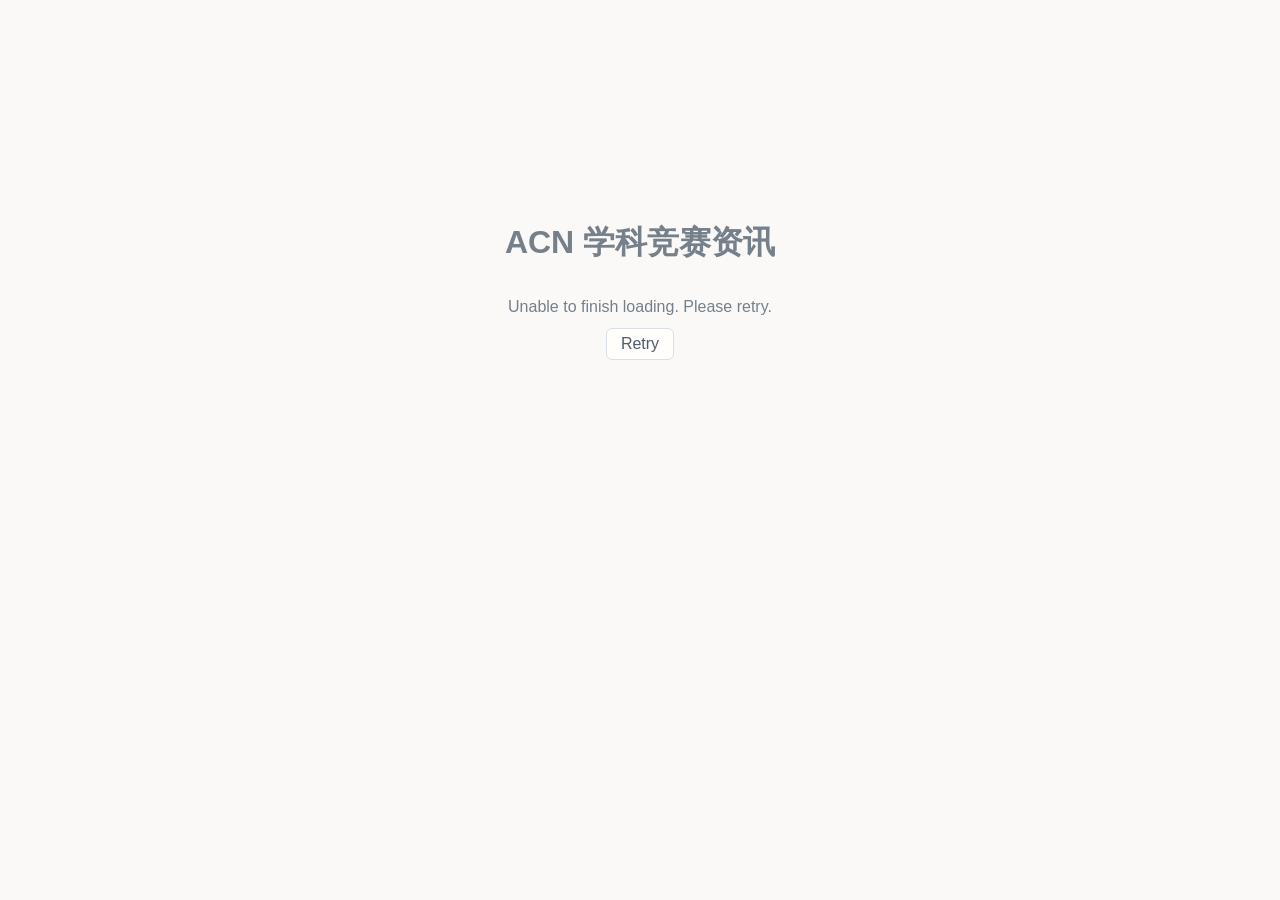
==== commit ad0ffc3e: "chore: 会议数据退出部署产物，站点纯粹竞赛化 - index.html 移除 copy-dir public/conference，会议 JSON 不再进产物 - deploy.yml / me" ====
--- a/index.html
+++ b/index.html
@@ -82,7 +82,6 @@
 
   <link rel="alternate" type="application/rss+xml" title="CCF Conference Deadlines (RSS)" href="conference/deadlines/deadlines_en.xml" />
 
-  <link data-trunk rel="copy-dir" href="public/conference">
   <link data-trunk rel="copy-dir" href="public/competition">
   <link data-trunk rel="copy-file" href="public/mcp-support.html">
   <link data-trunk rel="copy-file" href="public/mcp-privacy.html">
